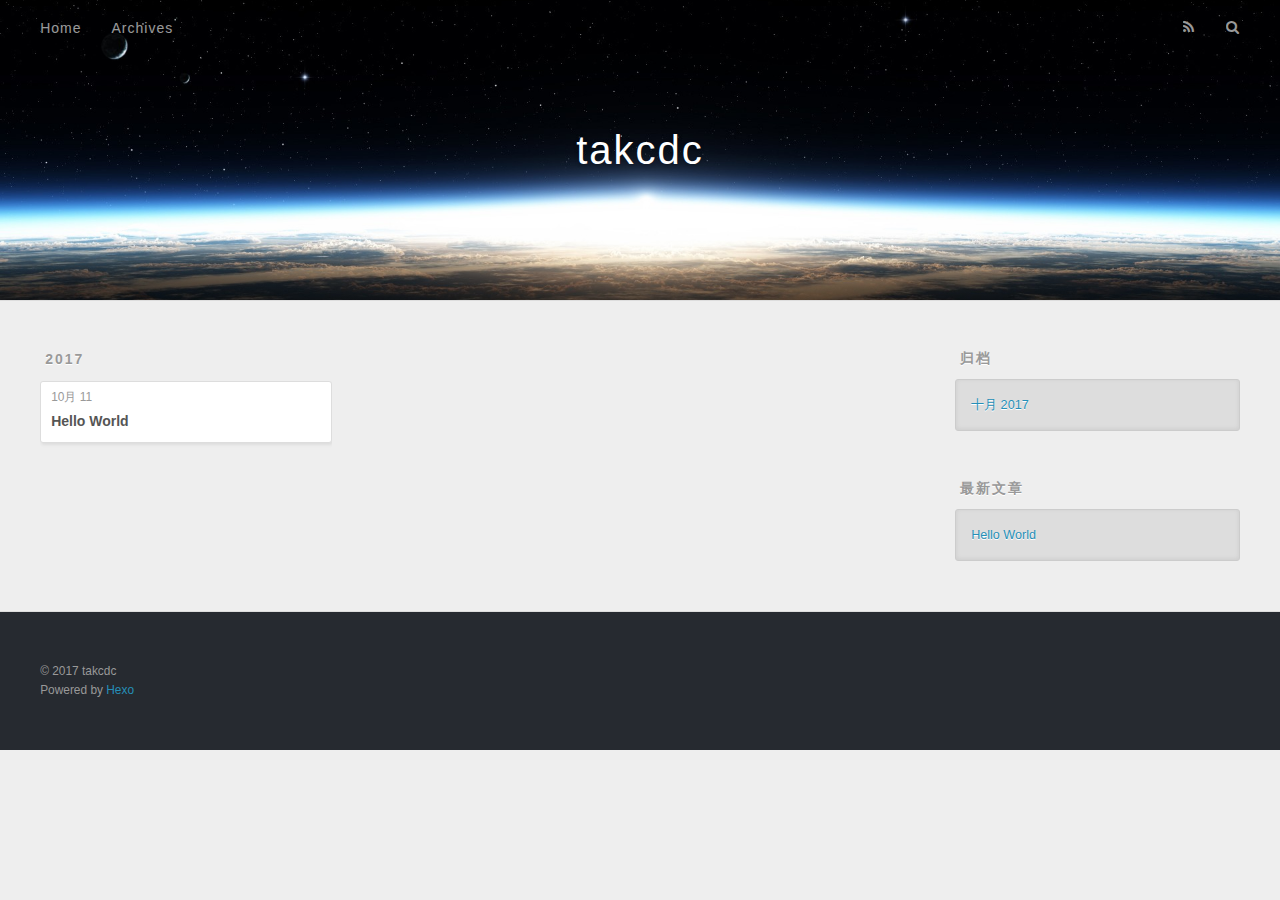
==== archives/index.html @ ab657610 "Site updated: 2017-10-11 18:05:16" ====
<!DOCTYPE html>
<html>
<head>
  <meta charset="utf-8">
  
  <title>归档 | takcdc</title>
  <meta name="viewport" content="width=device-width, initial-scale=1, maximum-scale=1">
  <meta name="description" content="takcdc&apos;s blog">
<meta property="og:type" content="website">
<meta property="og:title" content="takcdc">
<meta property="og:url" content="http://yoursite.com/archives/index.html">
<meta property="og:site_name" content="takcdc">
<meta property="og:description" content="takcdc&apos;s blog">
<meta property="og:locale" content="zh-CN">
<meta name="twitter:card" content="summary">
<meta name="twitter:title" content="takcdc">
<meta name="twitter:description" content="takcdc&apos;s blog">
  
    <link rel="alternate" href="/atom.xml" title="takcdc" type="application/atom+xml">
  
  
    <link rel="icon" href="/favicon.png">
  
  
    <link href="//fonts.googleapis.com/css?family=Source+Code+Pro" rel="stylesheet" type="text/css">
  
  <link rel="stylesheet" href="/css/style.css">
  

</head>

<body>
  <div id="container">
    <div id="wrap">
      <header id="header">
  <div id="banner"></div>
  <div id="header-outer" class="outer">
    <div id="header-title" class="inner">
      <h1 id="logo-wrap">
        <a href="/" id="logo">takcdc</a>
      </h1>
      
    </div>
    <div id="header-inner" class="inner">
      <nav id="main-nav">
        <a id="main-nav-toggle" class="nav-icon"></a>
        
          <a class="main-nav-link" href="/">Home</a>
        
          <a class="main-nav-link" href="/archives">Archives</a>
        
      </nav>
      <nav id="sub-nav">
        
          <a id="nav-rss-link" class="nav-icon" href="/atom.xml" title="RSS Feed"></a>
        
        <a id="nav-search-btn" class="nav-icon" title="搜索"></a>
      </nav>
      <div id="search-form-wrap">
        <form action="//google.com/search" method="get" accept-charset="UTF-8" class="search-form"><input type="search" name="q" class="search-form-input" placeholder="Search"><button type="submit" class="search-form-submit">&#xF002;</button><input type="hidden" name="sitesearch" value="http://yoursite.com"></form>
      </div>
    </div>
  </div>
</header>
      <div class="outer">
        <section id="main">
  
  
    
    
      
      
      <section class="archives-wrap">
        <div class="archive-year-wrap">
          <a href="/archives/2017" class="archive-year">2017</a>
        </div>
        <div class="archives">
    
    <article class="archive-article archive-type-post">
  <div class="archive-article-inner">
    <header class="archive-article-header">
      <a href="/2017/10/11/hello-world/" class="archive-article-date">
  <time datetime="2017-10-11T09:45:00.168Z" itemprop="datePublished">10月 11</time>
</a>
      
  
    <h1 itemprop="name">
      <a class="archive-article-title" href="/2017/10/11/hello-world/">Hello World</a>
    </h1>
  

    </header>
  </div>
</article>
  
  
    </div></section>
  

</section>
        
          <aside id="sidebar">
  
    

  
    

  
    
  
    
  <div class="widget-wrap">
    <h3 class="widget-title">归档</h3>
    <div class="widget">
      <ul class="archive-list"><li class="archive-list-item"><a class="archive-list-link" href="/archives/2017/10/">十月 2017</a></li></ul>
    </div>
  </div>


  
    
  <div class="widget-wrap">
    <h3 class="widget-title">最新文章</h3>
    <div class="widget">
      <ul>
        
          <li>
            <a href="/2017/10/11/hello-world/">Hello World</a>
          </li>
        
      </ul>
    </div>
  </div>

  
</aside>
        
      </div>
      <footer id="footer">
  
  <div class="outer">
    <div id="footer-info" class="inner">
      &copy; 2017 takcdc<br>
      Powered by <a href="http://hexo.io/" target="_blank">Hexo</a>
    </div>
  </div>
</footer>
    </div>
    <nav id="mobile-nav">
  
    <a href="/" class="mobile-nav-link">Home</a>
  
    <a href="/archives" class="mobile-nav-link">Archives</a>
  
</nav>
    

<script src="//ajax.googleapis.com/ajax/libs/jquery/2.0.3/jquery.min.js"></script>


  <link rel="stylesheet" href="/fancybox/jquery.fancybox.css">
  <script src="/fancybox/jquery.fancybox.pack.js"></script>


<script src="/js/script.js"></script>

  </div>
</body>
</html>
---- css/style.css ----
body {
  width: 100%;
}
body:before,
body:after {
  content: "";
  display: table;
}
body:after {
  clear: both;
}
html,
body,
div,
span,
applet,
object,
iframe,
h1,
h2,
h3,
h4,
h5,
h6,
p,
blockquote,
pre,
a,
abbr,
acronym,
address,
big,
cite,
code,
del,
dfn,
em,
img,
ins,
kbd,
q,
s,
samp,
small,
strike,
strong,
sub,
sup,
tt,
var,
dl,
dt,
dd,
ol,
ul,
li,
fieldset,
form,
label,
legend,
table,
caption,
tbody,
tfoot,
thead,
tr,
th,
td {
  margin: 0;
  padding: 0;
  border: 0;
  outline: 0;
  font-weight: inherit;
  font-style: inherit;
  font-family: inherit;
  font-size: 100%;
  vertical-align: baseline;
}
body {
  line-height: 1;
  color: #000;
  background: #fff;
}
ol,
ul {
  list-style: none;
}
table {
  border-collapse: separate;
  border-spacing: 0;
  vertical-align: middle;
}
caption,
th,
td {
  text-align: left;
  font-weight: normal;
  vertical-align: middle;
}
a img {
  border: none;
}
input,
button {
  margin: 0;
  padding: 0;
}
input::-moz-focus-inner,
button::-moz-focus-inner {
  border: 0;
  padding: 0;
}
@font-face {
  font-family: FontAwesome;
  font-style: normal;
  font-weight: normal;
  src: url("fonts/fontawesome-webfont.eot?v=#4.0.3");
  src: url("fonts/fontawesome-webfont.eot?#iefix&v=#4.0.3") format("embedded-opentype"), url("fonts/fontawesome-webfont.woff?v=#4.0.3") format("woff"), url("fonts/fontawesome-webfont.ttf?v=#4.0.3") format("truetype"), url("fonts/fontawesome-webfont.svg#fontawesomeregular?v=#4.0.3") format("svg");
}
html,
body,
#container {
  height: 100%;
}
body {
  background: #eee;
  font: 14px "Helvetica Neue", Helvetica, Arial, sans-serif;
  -webkit-text-size-adjust: 100%;
}
.outer {
  max-width: 1220px;
  margin: 0 auto;
  padding: 0 20px;
}
.outer:before,
.outer:after {
  content: "";
  display: table;
}
.outer:after {
  clear: both;
}
.inner {
  display: inline;
  float: left;
  width: 98.33333333333333%;
  margin: 0 0.833333333333333%;
}
.left,
.alignleft {
  float: left;
}
.right,
.alignright {
  float: right;
}
.clear {
  clear: both;
}
#container {
  position: relative;
}
.mobile-nav-on {
  overflow: hidden;
}
#wrap {
  height: 100%;
  width: 100%;
  position: absolute;
  top: 0;
  left: 0;
  -webkit-transition: 0.2s ease-out;
  -moz-transition: 0.2s ease-out;
  -ms-transition: 0.2s ease-out;
  transition: 0.2s ease-out;
  z-index: 1;
  background: #eee;
}
.mobile-nav-on #wrap {
  left: 280px;
}
@media screen and (min-width: 768px) {
  #main {
    display: inline;
    float: left;
    width: 73.33333333333333%;
    margin: 0 0.833333333333333%;
  }
}
.article-date,
.article-category-link,
.archive-year,
.widget-title {
  text-decoration: none;
  text-transform: uppercase;
  letter-spacing: 2px;
  color: #999;
  margin-bottom: 1em;
  margin-left: 5px;
  line-height: 1em;
  text-shadow: 0 1px #fff;
  font-weight: bold;
}
.article-inner,
.archive-article-inner {
  background: #fff;
  -webkit-box-shadow: 1px 2px 3px #ddd;
  box-shadow: 1px 2px 3px #ddd;
  border: 1px solid #ddd;
  border-radius: 3px;
}
.article-entry h1,
.widget h1 {
  font-size: 2em;
}
.article-entry h2,
.widget h2 {
  font-size: 1.5em;
}
.article-entry h3,
.widget h3 {
  font-size: 1.3em;
}
.article-entry h4,
.widget h4 {
  font-size: 1.2em;
}
.article-entry h5,
.widget h5 {
  font-size: 1em;
}
.article-entry h6,
.widget h6 {
  font-size: 1em;
  color: #999;
}
.article-entry hr,
.widget hr {
  border: 1px dashed #ddd;
}
.article-entry strong,
.widget strong {
  font-weight: bold;
}
.article-entry em,
.widget em,
.article-entry cite,
.widget cite {
  font-style: italic;
}
.article-entry sup,
.widget sup,
.article-entry sub,
.widget sub {
  font-size: 0.75em;
  line-height: 0;
  position: relative;
  vertical-align: baseline;
}
.article-entry sup,
.widget sup {
  top: -0.5em;
}
.article-entry sub,
.widget sub {
  bottom: -0.2em;
}
.article-entry small,
.widget small {
  font-size: 0.85em;
}
.article-entry acronym,
.widget acronym,
.article-entry abbr,
.widget abbr {
  border-bottom: 1px dotted;
}
.article-entry ul,
.widget ul,
.article-entry ol,
.widget ol,
.article-entry dl,
.widget dl {
  margin: 0 20px;
  line-height: 1.6em;
}
.article-entry ul ul,
.widget ul ul,
.article-entry ol ul,
.widget ol ul,
.article-entry ul ol,
.widget ul ol,
.article-entry ol ol,
.widget ol ol {
  margin-top: 0;
  margin-bottom: 0;
}
.article-entry ul,
.widget ul {
  list-style: disc;
}
.article-entry ol,
.widget ol {
  list-style: decimal;
}
.article-entry dt,
.widget dt {
  font-weight: bold;
}
#header {
  height: 300px;
  position: relative;
  border-bottom: 1px solid #ddd;
}
#header:before,
#header:after {
  content: "";
  position: absolute;
  left: 0;
  right: 0;
  height: 40px;
}
#header:before {
  top: 0;
  background: -webkit-linear-gradient(rgba(0,0,0,0.2), transparent);
  background: -moz-linear-gradient(rgba(0,0,0,0.2), transparent);
  background: -ms-linear-gradient(rgba(0,0,0,0.2), transparent);
  background: linear-gradient(rgba(0,0,0,0.2), transparent);
}
#header:after {
  bottom: 0;
  background: -webkit-linear-gradient(transparent, rgba(0,0,0,0.2));
  background: -moz-linear-gradient(transparent, rgba(0,0,0,0.2));
  background: -ms-linear-gradient(transparent, rgba(0,0,0,0.2));
  background: linear-gradient(transparent, rgba(0,0,0,0.2));
}
#header-outer {
  height: 100%;
  position: relative;
}
#header-inner {
  position: relative;
  overflow: hidden;
}
#banner {
  position: absolute;
  top: 0;
  left: 0;
  width: 100%;
  height: 100%;
  background: url("images/banner.jpg") center #000;
  -webkit-background-size: cover;
  -moz-background-size: cover;
  background-size: cover;
  z-index: -1;
}
#header-title {
  text-align: center;
  height: 40px;
  position: absolute;
  top: 50%;
  left: 0;
  margin-top: -20px;
}
#logo,
#subtitle {
  text-decoration: none;
  color: #fff;
  font-weight: 300;
  text-shadow: 0 1px 4px rgba(0,0,0,0.3);
}
#logo {
  font-size: 40px;
  line-height: 40px;
  letter-spacing: 2px;
}
#subtitle {
  font-size: 16px;
  line-height: 16px;
  letter-spacing: 1px;
}
#subtitle-wrap {
  margin-top: 16px;
}
#main-nav {
  float: left;
  margin-left: -15px;
}
.nav-icon,
.main-nav-link {
  float: left;
  color: #fff;
  opacity: 0.6;
  text-decoration: none;
  text-shadow: 0 1px rgba(0,0,0,0.2);
  -webkit-transition: opacity 0.2s;
  -moz-transition: opacity 0.2s;
  -ms-transition: opacity 0.2s;
  transition: opacity 0.2s;
  display: block;
  padding: 20px 15px;
}
.nav-icon:hover,
.main-nav-link:hover {
  opacity: 1;
}
.nav-icon {
  font-family: FontAwesome;
  text-align: center;
  font-size: 14px;
  width: 14px;
  height: 14px;
  padding: 20px 15px;
  position: relative;
  cursor: pointer;
}
.main-nav-link {
  font-weight: 300;
  letter-spacing: 1px;
}
@media screen and (max-width: 479px) {
  .main-nav-link {
    display: none;
  }
}
#main-nav-toggle {
  display: none;
}
#main-nav-toggle:before {
  content: "\f0c9";
}
@media screen and (max-width: 479px) {
  #main-nav-toggle {
    display: block;
  }
}
#sub-nav {
  float: right;
  margin-right: -15px;
}
#nav-rss-link:before {
  content: "\f09e";
}
#nav-search-btn:before {
  content: "\f002";
}
#search-form-wrap {
  position: absolute;
  top: 15px;
  width: 150px;
  height: 30px;
  right: -150px;
  opacity: 0;
  -webkit-transition: 0.2s ease-out;
  -moz-transition: 0.2s ease-out;
  -ms-transition: 0.2s ease-out;
  transition: 0.2s ease-out;
}
#search-form-wrap.on {
  opacity: 1;
  right: 0;
}
@media screen and (max-width: 479px) {
  #search-form-wrap {
    width: 100%;
    right: -100%;
  }
}
.search-form {
  position: absolute;
  top: 0;
  left: 0;
  right: 0;
  background: #fff;
  padding: 5px 15px;
  border-radius: 15px;
  -webkit-box-shadow: 0 0 10px rgba(0,0,0,0.3);
  box-shadow: 0 0 10px rgba(0,0,0,0.3);
}
.search-form-input {
  border: none;
  background: none;
  color: #555;
  width: 100%;
  font: 13px "Helvetica Neue", Helvetica, Arial, sans-serif;
  outline: none;
}
.search-form-input::-webkit-search-results-decoration,
.search-form-input::-webkit-search-cancel-button {
  -webkit-appearance: none;
}
.search-form-submit {
  position: absolute;
  top: 50%;
  right: 10px;
  margin-top: -7px;
  font: 13px FontAwesome;
  border: none;
  background: none;
  color: #bbb;
  cursor: pointer;
}
.search-form-submit:hover,
.search-form-submit:focus {
  color: #777;
}
.article {
  margin: 50px 0;
}
.article-inner {
  overflow: hidden;
}
.article-meta:before,
.article-meta:after {
  content: "";
  display: table;
}
.article-meta:after {
  clear: both;
}
.article-date {
  float: left;
}
.article-category {
  float: left;
  line-height: 1em;
  color: #ccc;
  text-shadow: 0 1px #fff;
  margin-left: 8px;
}
.article-category:before {
  content: "\2022";
}
.article-category-link {
  margin: 0 12px 1em;
}
.article-header {
  padding: 20px 20px 0;
}
.article-title {
  text-decoration: none;
  font-size: 2em;
  font-weight: bold;
  color: #555;
  line-height: 1.1em;
  -webkit-transition: color 0.2s;
  -moz-transition: color 0.2s;
  -ms-transition: color 0.2s;
  transition: color 0.2s;
}
a.article-title:hover {
  color: #258fb8;
}
.article-entry {
  color: #555;
  padding: 0 20px;
}
.article-entry:before,
.article-entry:after {
  content: "";
  display: table;
}
.article-entry:after {
  clear: both;
}
.article-entry p,
.article-entry table {
  line-height: 1.6em;
  margin: 1.6em 0;
}
.article-entry h1,
.article-entry h2,
.article-entry h3,
.article-entry h4,
.article-entry h5,
.article-entry h6 {
  font-weight: bold;
}
.article-entry h1,
.article-entry h2,
.article-entry h3,
.article-entry h4,
.article-entry h5,
.article-entry h6 {
  line-height: 1.1em;
  margin: 1.1em 0;
}
.article-entry a {
  color: #258fb8;
  text-decoration: none;
}
.article-entry a:hover {
  text-decoration: underline;
}
.article-entry ul,
.article-entry ol,
.article-entry dl {
  margin-top: 1.6em;
  margin-bottom: 1.6em;
}
.article-entry img,
.article-entry video {
  max-width: 100%;
  height: auto;
  display: block;
  margin: auto;
}
.article-entry iframe {
  border: none;
}
.article-entry table {
  width: 100%;
  border-collapse: collapse;
  border-spacing: 0;
}
.article-entry th {
  font-weight: bold;
  border-bottom: 3px solid #ddd;
  padding-bottom: 0.5em;
}
.article-entry td {
  border-bottom: 1px solid #ddd;
  padding: 10px 0;
}
.article-entry blockquote {
  font-family: Georgia, "Times New Roman", serif;
  font-size: 1.4em;
  margin: 1.6em 20px;
  text-align: center;
}
.article-entry blockquote footer {
  font-size: 14px;
  margin: 1.6em 0;
  font-family: "Helvetica Neue", Helvetica, Arial, sans-serif;
}
.article-entry blockquote footer cite:before {
  content: "—";
  padding: 0 0.5em;
}
.article-entry .pullquote {
  text-align: left;
  width: 45%;
  margin: 0;
}
.article-entry .pullquote.left {
  margin-left: 0.5em;
  margin-right: 1em;
}
.article-entry .pullquote.right {
  margin-right: 0.5em;
  margin-left: 1em;
}
.article-entry .caption {
  color: #999;
  display: block;
  font-size: 0.9em;
  margin-top: 0.5em;
  position: relative;
  text-align: center;
}
.article-entry .video-container {
  position: relative;
  padding-top: 56.25%;
  height: 0;
  overflow: hidden;
}
.article-entry .video-container iframe,
.article-entry .video-container object,
.article-entry .video-container embed {
  position: absolute;
  top: 0;
  left: 0;
  width: 100%;
  height: 100%;
  margin-top: 0;
}
.article-more-link a {
  display: inline-block;
  line-height: 1em;
  padding: 6px 15px;
  border-radius: 15px;
  background: #eee;
  color: #999;
  text-shadow: 0 1px #fff;
  text-decoration: none;
}
.article-more-link a:hover {
  background: #258fb8;
  color: #fff;
  text-decoration: none;
  text-shadow: 0 1px #1e7293;
}
.article-footer {
  font-size: 0.85em;
  line-height: 1.6em;
  border-top: 1px solid #ddd;
  padding-top: 1.6em;
  margin: 0 20px 20px;
}
.article-footer:before,
.article-footer:after {
  content: "";
  display: table;
}
.article-footer:after {
  clear: both;
}
.article-footer a {
  color: #999;
  text-decoration: none;
}
.article-footer a:hover {
  color: #555;
}
.article-tag-list-item {
  float: left;
  margin-right: 10px;
}
.article-tag-list-link:before {
  content: "#";
}
.article-comment-link {
  float: right;
}
.article-comment-link:before {
  content: "\f075";
  font-family: FontAwesome;
  padding-right: 8px;
}
.article-share-link {
  cursor: pointer;
  float: right;
  margin-left: 20px;
}
.article-share-link:before {
  content: "\f064";
  font-family: FontAwesome;
  padding-right: 6px;
}
#article-nav {
  position: relative;
}
#article-nav:before,
#article-nav:after {
  content: "";
  display: table;
}
#article-nav:after {
  clear: both;
}
@media screen and (min-width: 768px) {
  #article-nav {
    margin: 50px 0;
  }
  #article-nav:before {
    width: 8px;
    height: 8px;
    position: absolute;
    top: 50%;
    left: 50%;
    margin-top: -4px;
    margin-left: -4px;
    content: "";
    border-radius: 50%;
    background: #ddd;
    -webkit-box-shadow: 0 1px 2px #fff;
    box-shadow: 0 1px 2px #fff;
  }
}
.article-nav-link-wrap {
  text-decoration: none;
  text-shadow: 0 1px #fff;
  color: #999;
  -webkit-box-sizing: border-box;
  -moz-box-sizing: border-box;
  box-sizing: border-box;
  margin-top: 50px;
  text-align: center;
  display: block;
}
.article-nav-link-wrap:hover {
  color: #555;
}
@media screen and (min-width: 768px) {
  .article-nav-link-wrap {
    width: 50%;
    margin-top: 0;
  }
}
@media screen and (min-width: 768px) {
  #article-nav-newer {
    float: left;
    text-align: right;
    padding-right: 20px;
  }
}
@media screen and (min-width: 768px) {
  #article-nav-older {
    float: right;
    text-align: left;
    padding-left: 20px;
  }
}
.article-nav-caption {
  text-transform: uppercase;
  letter-spacing: 2px;
  color: #ddd;
  line-height: 1em;
  font-weight: bold;
}
#article-nav-newer .article-nav-caption {
  margin-right: -2px;
}
.article-nav-title {
  font-size: 0.85em;
  line-height: 1.6em;
  margin-top: 0.5em;
}
.article-share-box {
  position: absolute;
  display: none;
  background: #fff;
  -webkit-box-shadow: 1px 2px 10px rgba(0,0,0,0.2);
  box-shadow: 1px 2px 10px rgba(0,0,0,0.2);
  border-radius: 3px;
  margin-left: -145px;
  overflow: hidden;
  z-index: 1;
}
.article-share-box.on {
  display: block;
}
.article-share-input {
  width: 100%;
  background: none;
  -webkit-box-sizing: border-box;
  -moz-box-sizing: border-box;
  box-sizing: border-box;
  font: 14px "Helvetica Neue", Helvetica, Arial, sans-serif;
  padding: 0 15px;
  color: #555;
  outline: none;
  border: 1px solid #ddd;
  border-radius: 3px 3px 0 0;
  height: 36px;
  line-height: 36px;
}
.article-share-links {
  background: #eee;
}
.article-share-links:before,
.article-share-links:after {
  content: "";
  display: table;
}
.article-share-links:after {
  clear: both;
}
.article-share-twitter,
.article-share-facebook,
.article-share-pinterest,
.article-share-google {
  width: 50px;
  height: 36px;
  display: block;
  float: left;
  position: relative;
  color: #999;
  text-shadow: 0 1px #fff;
}
.article-share-twitter:before,
.article-share-facebook:before,
.article-share-pinterest:before,
.article-share-google:before {
  font-size: 20px;
  font-family: FontAwesome;
  width: 20px;
  height: 20px;
  position: absolute;
  top: 50%;
  left: 50%;
  margin-top: -10px;
  margin-left: -10px;
  text-align: center;
}
.article-share-twitter:hover,
.article-share-facebook:hover,
.article-share-pinterest:hover,
.article-share-google:hover {
  color: #fff;
}
.article-share-twitter:before {
  content: "\f099";
}
.article-share-twitter:hover {
  background: #00aced;
  text-shadow: 0 1px #008abe;
}
.article-share-facebook:before {
  content: "\f09a";
}
.article-share-facebook:hover {
  background: #3b5998;
  text-shadow: 0 1px #2f477a;
}
.article-share-pinterest:before {
  content: "\f0d2";
}
.article-share-pinterest:hover {
  background: #cb2027;
  text-shadow: 0 1px #a21a1f;
}
.article-share-google:before {
  content: "\f0d5";
}
.article-share-google:hover {
  background: #dd4b39;
  text-shadow: 0 1px #be3221;
}
.article-gallery {
  background: #000;
  position: relative;
}
.article-gallery-photos {
  position: relative;
  overflow: hidden;
}
.article-gallery-img {
  display: none;
  max-width: 100%;
}
.article-gallery-img:first-child {
  display: block;
}
.article-gallery-img.loaded {
  position: absolute;
  display: block;
}
.article-gallery-img img {
  display: block;
  max-width: 100%;
  margin: 0 auto;
}
#comments {
  background: #fff;
  -webkit-box-shadow: 1px 2px 3px #ddd;
  box-shadow: 1px 2px 3px #ddd;
  padding: 20px;
  border: 1px solid #ddd;
  border-radius: 3px;
  margin: 50px 0;
}
#comments a {
  color: #258fb8;
}
.archives-wrap {
  margin: 50px 0;
}
.archives:before,
.archives:after {
  content: "";
  display: table;
}
.archives:after {
  clear: both;
}
.archive-year-wrap {
  margin-bottom: 1em;
}
.archives {
  -webkit-column-gap: 10px;
  -moz-column-gap: 10px;
  column-gap: 10px;
}
@media screen and (min-width: 480px) and (max-width: 767px) {
  .archives {
    -webkit-column-count: 2;
    -moz-column-count: 2;
    column-count: 2;
  }
}
@media screen and (min-width: 768px) {
  .archives {
    -webkit-column-count: 3;
    -moz-column-count: 3;
    column-count: 3;
  }
}
.archive-article {
  -webkit-column-break-inside: avoid;
  page-break-inside: avoid;
  overflow: hidden;
  break-inside: avoid-column;
}
.archive-article-inner {
  padding: 10px;
  margin-bottom: 15px;
}
.archive-article-title {
  text-decoration: none;
  font-weight: bold;
  color: #555;
  -webkit-transition: color 0.2s;
  -moz-transition: color 0.2s;
  -ms-transition: color 0.2s;
  transition: color 0.2s;
  line-height: 1.6em;
}
.archive-article-title:hover {
  color: #258fb8;
}
.archive-article-footer {
  margin-top: 1em;
}
.archive-article-date {
  color: #999;
  text-decoration: none;
  font-size: 0.85em;
  line-height: 1em;
  margin-bottom: 0.5em;
  display: block;
}
#page-nav {
  margin: 50px auto;
  background: #fff;
  -webkit-box-shadow: 1px 2px 3px #ddd;
  box-shadow: 1px 2px 3px #ddd;
  border: 1px solid #ddd;
  border-radius: 3px;
  text-align: center;
  color: #999;
  overflow: hidden;
}
#page-nav:before,
#page-nav:after {
  content: "";
  display: table;
}
#page-nav:after {
  clear: both;
}
#page-nav a,
#page-nav span {
  padding: 10px 20px;
  line-height: 1;
  height: 2ex;
}
#page-nav a {
  color: #999;
  text-decoration: none;
}
#page-nav a:hover {
  background: #999;
  color: #fff;
}
#page-nav .prev {
  float: left;
}
#page-nav .next {
  float: right;
}
#page-nav .page-number {
  display: inline-block;
}
@media screen and (max-width: 479px) {
  #page-nav .page-number {
    display: none;
  }
}
#page-nav .current {
  color: #555;
  font-weight: bold;
}
#page-nav .space {
  color: #ddd;
}
#footer {
  background: #262a30;
  padding: 50px 0;
  border-top: 1px solid #ddd;
  color: #999;
}
#footer a {
  color: #258fb8;
  text-decoration: none;
}
#footer a:hover {
  text-decoration: underline;
}
#footer-info {
  line-height: 1.6em;
  font-size: 0.85em;
}
.article-entry pre,
.article-entry .highlight {
  background: #2d2d2d;
  margin: 0 -20px;
  padding: 15px 20px;
  border-style: solid;
  border-color: #ddd;
  border-width: 1px 0;
  overflow: auto;
  color: #ccc;
  line-height: 22.400000000000002px;
}
.article-entry .highlight .gutter pre,
.article-entry .gist .gist-file .gist-data .line-numbers {
  color: #666;
  font-size: 0.85em;
}
.article-entry pre,
.article-entry code {
  font-family: "Source Code Pro", Consolas, Monaco, Menlo, Consolas, monospace;
}
.article-entry code {
  background: #eee;
  text-shadow: 0 1px #fff;
  padding: 0 0.3em;
}
.article-entry pre code {
  background: none;
  text-shadow: none;
  padding: 0;
}
.article-entry .highlight pre {
  border: none;
  margin: 0;
  padding: 0;
}
.article-entry .highlight table {
  margin: 0;
  width: auto;
}
.article-entry .highlight td {
  border: none;
  padding: 0;
}
.article-entry .highlight figcaption {
  font-size: 0.85em;
  color: #999;
  line-height: 1em;
  margin-bottom: 1em;
}
.article-entry .highlight figcaption:before,
.article-entry .highlight figcaption:after {
  content: "";
  display: table;
}
.article-entry .highlight figcaption:after {
  clear: both;
}
.article-entry .highlight figcaption a {
  float: right;
}
.article-entry .highlight .gutter pre {
  text-align: right;
  padding-right: 20px;
}
.article-entry .highlight .line {
  height: 22.400000000000002px;
}
.article-entry .highlight .line.marked {
  background: #515151;
}
.article-entry .gist {
  margin: 0 -20px;
  border-style: solid;
  border-color: #ddd;
  border-width: 1px 0;
  background: #2d2d2d;
  padding: 15px 20px 15px 0;
}
.article-entry .gist .gist-file {
  border: none;
  font-family: "Source Code Pro", Consolas, Monaco, Menlo, Consolas, monospace;
  margin: 0;
}
.article-entry .gist .gist-file .gist-data {
  background: none;
  border: none;
}
.article-entry .gist .gist-file .gist-data .line-numbers {
  background: none;
  border: none;
  padding: 0 20px 0 0;
}
.article-entry .gist .gist-file .gist-data .line-data {
  padding: 0 !important;
}
.article-entry .gist .gist-file .highlight {
  margin: 0;
  padding: 0;
  border: none;
}
.article-entry .gist .gist-file .gist-meta {
  background: #2d2d2d;
  color: #999;
  font: 0.85em "Helvetica Neue", Helvetica, Arial, sans-serif;
  text-shadow: 0 0;
  padding: 0;
  margin-top: 1em;
  margin-left: 20px;
}
.article-entry .gist .gist-file .gist-meta a {
  color: #258fb8;
  font-weight: normal;
}
.article-entry .gist .gist-file .gist-meta a:hover {
  text-decoration: underline;
}
pre .comment,
pre .title {
  color: #999;
}
pre .variable,
pre .attribute,
pre .tag,
pre .regexp,
pre .ruby .constant,
pre .xml .tag .title,
pre .xml .pi,
pre .xml .doctype,
pre .html .doctype,
pre .css .id,
pre .css .class,
pre .css .pseudo {
  color: #f2777a;
}
pre .number,
pre .preprocessor,
pre .built_in,
pre .literal,
pre .params,
pre .constant {
  color: #f99157;
}
pre .class,
pre .ruby .class .title,
pre .css .rules .attribute {
  color: #9c9;
}
pre .string,
pre .value,
pre .inheritance,
pre .header,
pre .ruby .symbol,
pre .xml .cdata {
  color: #9c9;
}
pre .css .hexcolor {
  color: #6cc;
}
pre .function,
pre .python .decorator,
pre .python .title,
pre .ruby .function .title,
pre .ruby .title .keyword,
pre .perl .sub,
pre .javascript .title,
pre .coffeescript .title {
  color: #69c;
}
pre .keyword,
pre .javascript .function {
  color: #c9c;
}
@media screen and (max-width: 479px) {
  #mobile-nav {
    position: absolute;
    top: 0;
    left: 0;
    width: 280px;
    height: 100%;
    background: #191919;
    border-right: 1px solid #fff;
  }
}
@media screen and (max-width: 479px) {
  .mobile-nav-link {
    display: block;
    color: #999;
    text-decoration: none;
    padding: 15px 20px;
    font-weight: bold;
  }
  .mobile-nav-link:hover {
    color: #fff;
  }
}
@media screen and (min-width: 768px) {
  #sidebar {
    display: inline;
    float: left;
    width: 23.333333333333332%;
    margin: 0 0.833333333333333%;
  }
}
.widget-wrap {
  margin: 50px 0;
}
.widget {
  color: #777;
  text-shadow: 0 1px #fff;
  background: #ddd;
  -webkit-box-shadow: 0 -1px 4px #ccc inset;
  box-shadow: 0 -1px 4px #ccc inset;
  border: 1px solid #ccc;
  padding: 15px;
  border-radius: 3px;
}
.widget a {
  color: #258fb8;
  text-decoration: none;
}
.widget a:hover {
  text-decoration: underline;
}
.widget ul ul,
.widget ol ul,
.widget dl ul,
.widget ul ol,
.widget ol ol,
.widget dl ol,
.widget ul dl,
.widget ol dl,
.widget dl dl {
  margin-left: 15px;
  list-style: disc;
}
.widget {
  line-height: 1.6em;
  word-wrap: break-word;
  font-size: 0.9em;
}
.widget ul,
.widget ol {
  list-style: none;
  margin: 0;
}
.widget ul ul,
.widget ol ul,
.widget ul ol,
.widget ol ol {
  margin: 0 20px;
}
.widget ul ul,
.widget ol ul {
  list-style: disc;
}
.widget ul ol,
.widget ol ol {
  list-style: decimal;
}
.category-list-count,
.tag-list-count,
.archive-list-count {
  padding-left: 5px;
  color: #999;
  font-size: 0.85em;
}
.category-list-count:before,
.tag-list-count:before,
.archive-list-count:before {
  content: "(";
}
.category-list-count:after,
.tag-list-count:after,
.archive-list-count:after {
  content: ")";
}
.tagcloud a {
  margin-right: 5px;
  display: inline-block;
}
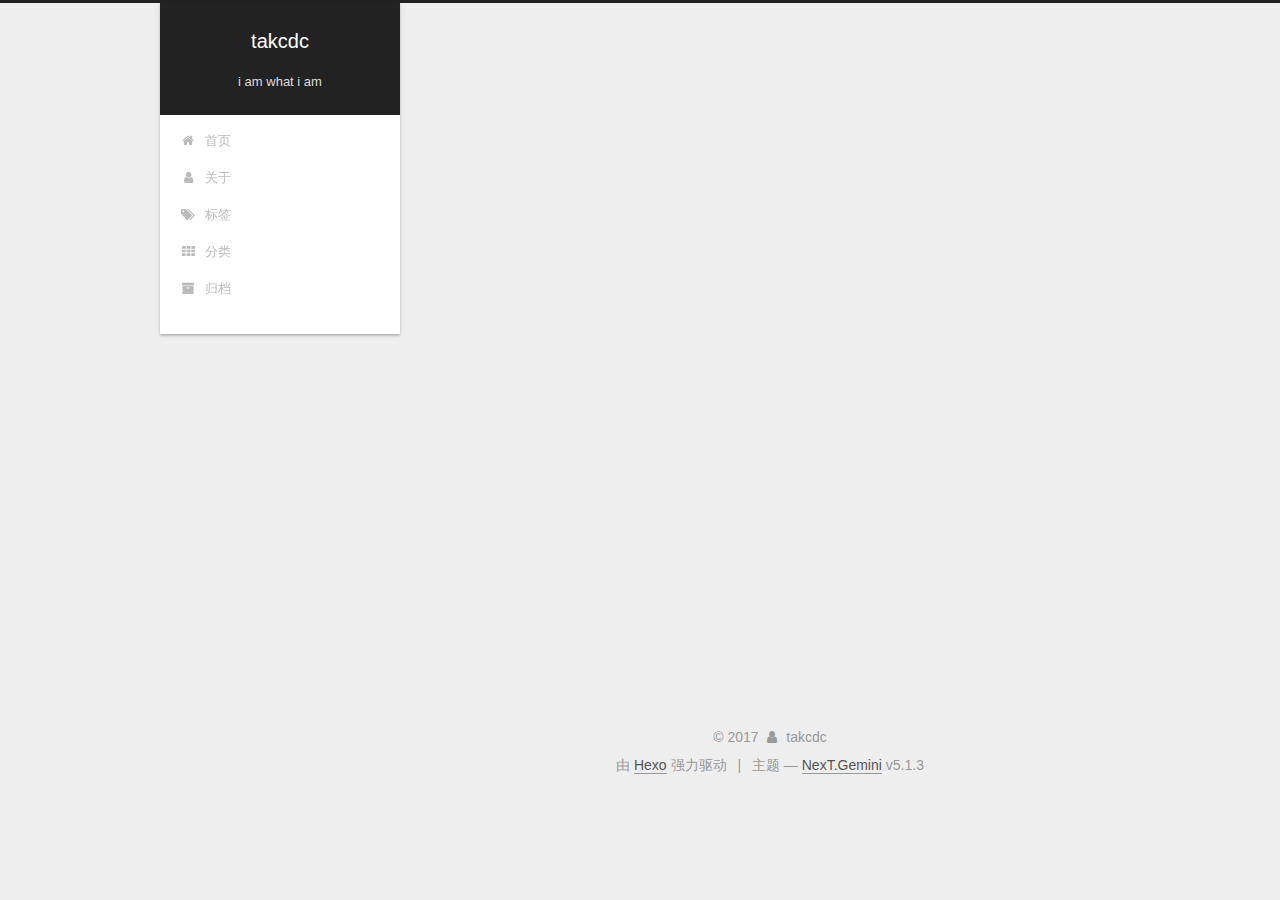
==== commit c7049f02: "Site updated: 2017-10-13 16:35:35" ====
--- a/archives/index.html
+++ b/archives/index.html
@@ -1,170 +1,591 @@
 <!DOCTYPE html>
-<html>
+
+
+
+  
+
+
+<html class="theme-next gemini use-motion" lang="zh-Hans">
 <head>
-  <meta charset="utf-8">
-  
-  <title>归档 | takcdc</title>
-  <meta name="viewport" content="width=device-width, initial-scale=1, maximum-scale=1">
-  <meta name="description" content="takcdc&apos;s blog">
+  <meta charset="UTF-8"/>
+<meta http-equiv="X-UA-Compatible" content="IE=edge" />
+<meta name="viewport" content="width=device-width, initial-scale=1, maximum-scale=1"/>
+<meta name="theme-color" content="#222">
+
+
+
+
+
+
+
+
+
+<meta http-equiv="Cache-Control" content="no-transform" />
+<meta http-equiv="Cache-Control" content="no-siteapp" />
+
+
+
+
+
+
+
+
+
+
+
+
+
+
+
+
+  
+  
+  <link href="/lib/fancybox/source/jquery.fancybox.css?v=2.1.5" rel="stylesheet" type="text/css" />
+
+
+
+
+
+
+
+<link href="/lib/font-awesome/css/font-awesome.min.css?v=4.6.2" rel="stylesheet" type="text/css" />
+
+<link href="/css/main.css?v=5.1.3" rel="stylesheet" type="text/css" />
+
+
+  <link rel="apple-touch-icon" sizes="180x180" href="/images/apple-touch-icon-next.png?v=5.1.3">
+
+
+  <link rel="icon" type="image/png" sizes="32x32" href="/images/favicon-32x32-next.png?v=5.1.3">
+
+
+  <link rel="icon" type="image/png" sizes="16x16" href="/images/favicon-16x16-next.png?v=5.1.3">
+
+
+  <link rel="mask-icon" href="/images/logo.svg?v=5.1.3" color="#222">
+
+
+
+
+
+  <meta name="keywords" content="Hexo, NexT" />
+
+
+
+
+
+
+
+
+
+
+<meta name="description" content="takcdc&apos;s blog">
 <meta property="og:type" content="website">
 <meta property="og:title" content="takcdc">
-<meta property="og:url" content="http://yoursite.com/archives/index.html">
+<meta property="og:url" content="https://takcdc.github.io/archives/index.html">
 <meta property="og:site_name" content="takcdc">
 <meta property="og:description" content="takcdc&apos;s blog">
-<meta property="og:locale" content="zh-CN">
+<meta property="og:locale" content="zh-Hans">
 <meta name="twitter:card" content="summary">
 <meta name="twitter:title" content="takcdc">
 <meta name="twitter:description" content="takcdc&apos;s blog">
-  
-    <link rel="alternate" href="/atom.xml" title="takcdc" type="application/atom+xml">
-  
-  
-    <link rel="icon" href="/favicon.png">
-  
-  
-    <link href="//fonts.googleapis.com/css?family=Source+Code+Pro" rel="stylesheet" type="text/css">
-  
-  <link rel="stylesheet" href="/css/style.css">
-  
+
+
+
+<script type="text/javascript" id="hexo.configurations">
+  var NexT = window.NexT || {};
+  var CONFIG = {
+    root: '/',
+    scheme: 'Gemini',
+    version: '5.1.3',
+    sidebar: {"position":"left","display":"post","offset":12,"b2t":false,"scrollpercent":false,"onmobile":false},
+    fancybox: true,
+    tabs: true,
+    motion: {"enable":true,"async":false,"transition":{"post_block":"fadeIn","post_header":"slideDownIn","post_body":"slideDownIn","coll_header":"slideLeftIn","sidebar":"slideUpIn"}},
+    duoshuo: {
+      userId: '0',
+      author: '博主'
+    },
+    algolia: {
+      applicationID: '',
+      apiKey: '',
+      indexName: '',
+      hits: {"per_page":10},
+      labels: {"input_placeholder":"Search for Posts","hits_empty":"We didn't find any results for the search: ${query}","hits_stats":"${hits} results found in ${time} ms"}
+    }
+  };
+</script>
+
+
+
+  <link rel="canonical" href="https://takcdc.github.io/archives/"/>
+
+
+
+
+
+  <title>归档 | takcdc</title>
+  
+
+
+
+
+
+
+
 
 </head>
 
-<body>
-  <div id="container">
-    <div id="wrap">
-      <header id="header">
-  <div id="banner"></div>
-  <div id="header-outer" class="outer">
-    <div id="header-title" class="inner">
-      <h1 id="logo-wrap">
-        <a href="/" id="logo">takcdc</a>
-      </h1>
-      
+<body itemscope itemtype="http://schema.org/WebPage" lang="zh-Hans">
+
+  
+  
+    
+  
+
+  <div class="container sidebar-position-left page-archive">
+    <div class="headband"></div>
+
+    <header id="header" class="header" itemscope itemtype="http://schema.org/WPHeader">
+      <div class="header-inner"><div class="site-brand-wrapper">
+  <div class="site-meta ">
+    
+
+    <div class="custom-logo-site-title">
+      <a href="/"  class="brand" rel="start">
+        <span class="logo-line-before"><i></i></span>
+        <span class="site-title">takcdc</span>
+        <span class="logo-line-after"><i></i></span>
+      </a>
     </div>
-    <div id="header-inner" class="inner">
-      <nav id="main-nav">
-        <a id="main-nav-toggle" class="nav-icon"></a>
-        
-          <a class="main-nav-link" href="/">Home</a>
-        
-          <a class="main-nav-link" href="/archives">Archives</a>
-        
-      </nav>
-      <nav id="sub-nav">
-        
-          <a id="nav-rss-link" class="nav-icon" href="/atom.xml" title="RSS Feed"></a>
-        
-        <a id="nav-search-btn" class="nav-icon" title="搜索"></a>
-      </nav>
-      <div id="search-form-wrap">
-        <form action="//google.com/search" method="get" accept-charset="UTF-8" class="search-form"><input type="search" name="q" class="search-form-input" placeholder="Search"><button type="submit" class="search-form-submit">&#xF002;</button><input type="hidden" name="sitesearch" value="http://yoursite.com"></form>
+      
+        <p class="site-subtitle">i am what i am</p>
+      
+  </div>
+
+  <div class="site-nav-toggle">
+    <button>
+      <span class="btn-bar"></span>
+      <span class="btn-bar"></span>
+      <span class="btn-bar"></span>
+    </button>
+  </div>
+</div>
+
+<nav class="site-nav">
+  
+
+  
+    <ul id="menu" class="menu">
+      
+        
+        <li class="menu-item menu-item-home">
+          <a href="/" rel="section">
+            
+              <i class="menu-item-icon fa fa-fw fa-home"></i> <br />
+            
+            首页
+          </a>
+        </li>
+      
+        
+        <li class="menu-item menu-item-about">
+          <a href="/about/" rel="section">
+            
+              <i class="menu-item-icon fa fa-fw fa-user"></i> <br />
+            
+            关于
+          </a>
+        </li>
+      
+        
+        <li class="menu-item menu-item-tags">
+          <a href="/tags/" rel="section">
+            
+              <i class="menu-item-icon fa fa-fw fa-tags"></i> <br />
+            
+            标签
+          </a>
+        </li>
+      
+        
+        <li class="menu-item menu-item-categories">
+          <a href="/categories/" rel="section">
+            
+              <i class="menu-item-icon fa fa-fw fa-th"></i> <br />
+            
+            分类
+          </a>
+        </li>
+      
+        
+        <li class="menu-item menu-item-archives">
+          <a href="/archives/" rel="section">
+            
+              <i class="menu-item-icon fa fa-fw fa-archive"></i> <br />
+            
+            归档
+          </a>
+        </li>
+      
+
+      
+    </ul>
+  
+
+  
+</nav>
+
+
+
+ </div>
+    </header>
+
+    <main id="main" class="main">
+      <div class="main-inner">
+        <div class="content-wrap">
+          <div id="content" class="content">
+            
+
+  
+  
+  
+  <div class="post-block archive">
+    <div id="posts" class="posts-collapse">
+      <span class="archive-move-on"></span>
+
+      <span class="archive-page-counter">
+        
+        
+        
+          
+        
+        嗯..! 目前共计 1 篇日志。 继续努力。
+      </span>
+
+      
+
+        
+        
+        
+
+        
+          
+          <div class="collection-title">
+            <h1 class="archive-year" id="archive-year-2017">2017</h1>
+          </div>
+        
+        
+
+        
+
+  <article class="post post-type-normal" itemscope itemtype="http://schema.org/Article">
+    <header class="post-header">
+
+      <h2 class="post-title">
+        
+            <a class="post-title-link" href="/2017/10/11/hello-world/" itemprop="url">
+              
+                <span itemprop="name">Hello World</span>
+              
+            </a>
+        
+      </h2>
+
+      <div class="post-meta">
+        <time class="post-time" itemprop="dateCreated"
+              datetime="2017-10-11T17:45:00+08:00"
+              content="2017-10-11" >
+          10-11
+        </time>
       </div>
+
+    </header>
+  </article>
+
+
+
+      
+
     </div>
   </div>
-</header>
-      <div class="outer">
-        <section id="main">
-  
-  
-    
-    
-      
-      
-      <section class="archives-wrap">
-        <div class="archive-year-wrap">
-          <a href="/archives/2017" class="archive-year">2017</a>
+  
+  
+  
+
+  
+
+
+
+          </div>
+          
+
+
+          
+
         </div>
-        <div class="archives">
-    
-    <article class="archive-article archive-type-post">
-  <div class="archive-article-inner">
-    <header class="archive-article-header">
-      <a href="/2017/10/11/hello-world/" class="archive-article-date">
-  <time datetime="2017-10-11T09:45:00.168Z" itemprop="datePublished">10月 11</time>
-</a>
-      
-  
-    <h1 itemprop="name">
-      <a class="archive-article-title" href="/2017/10/11/hello-world/">Hello World</a>
-    </h1>
-  
-
-    </header>
-  </div>
-</article>
-  
-  
-    </div></section>
-  
-
-</section>
-        
-          <aside id="sidebar">
-  
-    
-
-  
-    
-
-  
-    
-  
-    
-  <div class="widget-wrap">
-    <h3 class="widget-title">归档</h3>
-    <div class="widget">
-      <ul class="archive-list"><li class="archive-list-item"><a class="archive-list-link" href="/archives/2017/10/">十月 2017</a></li></ul>
+        
+          
+  
+  <div class="sidebar-toggle">
+    <div class="sidebar-toggle-line-wrap">
+      <span class="sidebar-toggle-line sidebar-toggle-line-first"></span>
+      <span class="sidebar-toggle-line sidebar-toggle-line-middle"></span>
+      <span class="sidebar-toggle-line sidebar-toggle-line-last"></span>
     </div>
   </div>
 
-
-  
+  <aside id="sidebar" class="sidebar">
     
-  <div class="widget-wrap">
-    <h3 class="widget-title">最新文章</h3>
-    <div class="widget">
-      <ul>
-        
-          <li>
-            <a href="/2017/10/11/hello-world/">Hello World</a>
-          </li>
-        
-      </ul>
+    <div class="sidebar-inner">
+
+      
+
+      
+
+      <section class="site-overview-wrap sidebar-panel sidebar-panel-active">
+        <div class="site-overview">
+          <div class="site-author motion-element" itemprop="author" itemscope itemtype="http://schema.org/Person">
+            
+              <p class="site-author-name" itemprop="name">takcdc</p>
+              <p class="site-description motion-element" itemprop="description">takcdc's blog</p>
+          </div>
+
+          <nav class="site-state motion-element">
+
+            
+              <div class="site-state-item site-state-posts">
+              
+                <a href="/archives/">
+              
+                  <span class="site-state-item-count">1</span>
+                  <span class="site-state-item-name">日志</span>
+                </a>
+              </div>
+            
+
+            
+
+            
+
+          </nav>
+
+          
+
+          <div class="links-of-author motion-element">
+            
+          </div>
+
+          
+          
+
+          
+          
+
+          
+
+        </div>
+      </section>
+
+      
+
+      
+
     </div>
+  </aside>
+
+
+        
+      </div>
+    </main>
+
+    <footer id="footer" class="footer">
+      <div class="footer-inner">
+        <div class="copyright">&copy; <span itemprop="copyrightYear">2017</span>
+  <span class="with-love">
+    <i class="fa fa-user"></i>
+  </span>
+  <span class="author" itemprop="copyrightHolder">takcdc</span>
+
+  
+</div>
+
+
+  <div class="powered-by">由 <a class="theme-link" target="_blank" href="https://hexo.io">Hexo</a> 强力驱动</div>
+
+
+
+  <span class="post-meta-divider">|</span>
+
+
+
+  <div class="theme-info">主题 &mdash; <a class="theme-link" target="_blank" href="https://github.com/iissnan/hexo-theme-next">NexT.Gemini</a> v5.1.3</div>
+
+
+
+
+        
+
+
+
+
+
+
+
+        
+      </div>
+    </footer>
+
+    
+      <div class="back-to-top">
+        <i class="fa fa-arrow-up"></i>
+        
+      </div>
+    
+
+    
+
   </div>
 
   
-</aside>
-        
-      </div>
-      <footer id="footer">
-  
-  <div class="outer">
-    <div id="footer-info" class="inner">
-      &copy; 2017 takcdc<br>
-      Powered by <a href="http://hexo.io/" target="_blank">Hexo</a>
-    </div>
-  </div>
-</footer>
-    </div>
-    <nav id="mobile-nav">
-  
-    <a href="/" class="mobile-nav-link">Home</a>
-  
-    <a href="/archives" class="mobile-nav-link">Archives</a>
-  
-</nav>
-    
-
-<script src="//ajax.googleapis.com/ajax/libs/jquery/2.0.3/jquery.min.js"></script>
-
-
-  <link rel="stylesheet" href="/fancybox/jquery.fancybox.css">
-  <script src="/fancybox/jquery.fancybox.pack.js"></script>
-
-
-<script src="/js/script.js"></script>
-
-  </div>
+
+<script type="text/javascript">
+  if (Object.prototype.toString.call(window.Promise) !== '[object Function]') {
+    window.Promise = null;
+  }
+</script>
+
+
+
+
+
+
+
+
+
+  
+
+
+
+
+
+
+
+
+
+
+
+
+  
+  
+    <script type="text/javascript" src="/lib/jquery/index.js?v=2.1.3"></script>
+  
+
+  
+  
+    <script type="text/javascript" src="/lib/fastclick/lib/fastclick.min.js?v=1.0.6"></script>
+  
+
+  
+  
+    <script type="text/javascript" src="/lib/jquery_lazyload/jquery.lazyload.js?v=1.9.7"></script>
+  
+
+  
+  
+    <script type="text/javascript" src="/lib/velocity/velocity.min.js?v=1.2.1"></script>
+  
+
+  
+  
+    <script type="text/javascript" src="/lib/velocity/velocity.ui.min.js?v=1.2.1"></script>
+  
+
+  
+  
+    <script type="text/javascript" src="/lib/fancybox/source/jquery.fancybox.pack.js?v=2.1.5"></script>
+  
+
+
+  
+
+
+  <script type="text/javascript" src="/js/src/utils.js?v=5.1.3"></script>
+
+  <script type="text/javascript" src="/js/src/motion.js?v=5.1.3"></script>
+
+
+
+  
+  
+
+
+  <script type="text/javascript" src="/js/src/affix.js?v=5.1.3"></script>
+
+  <script type="text/javascript" src="/js/src/schemes/pisces.js?v=5.1.3"></script>
+
+
+
+  
+
+  
+
+
+  <script type="text/javascript" src="/js/src/bootstrap.js?v=5.1.3"></script>
+
+
+
+  
+
+
+  
+
+
+
+
+	
+
+
+
+
+
+  
+
+
+
+
+
+  
+
+
+
+
+
+
+
+
+
+
+
+
+  
+
+
+
+
+
+  
+
+  
+
+  
+  
+
+  
+
+  
+
+  
+
 </body>
-</html>+</html>
--- a/css/main.css
+++ b/css/main.css
@@ -0,0 +1,3123 @@
+/* normalize.css v3.0.2 | MIT License | git.io/normalize */
+html {
+  font-family: sans-serif; /* 1 */
+  -ms-text-size-adjust: 100%; /* 2 */
+  -webkit-text-size-adjust: 100%; /* 2 */
+}
+body {
+  margin: 0;
+}
+article,
+aside,
+details,
+figcaption,
+figure,
+footer,
+header,
+hgroup,
+main,
+menu,
+nav,
+section,
+summary {
+  display: block;
+}
+audio,
+canvas,
+progress,
+video {
+  display: inline-block; /* 1 */
+  vertical-align: baseline; /* 2 */
+}
+audio:not([controls]) {
+  display: none;
+  height: 0;
+}
+[hidden],
+template {
+  display: none;
+}
+a {
+  background-color: transparent;
+}
+a:active,
+a:hover {
+  outline: 0;
+}
+abbr[title] {
+  border-bottom: 1px dotted;
+}
+b,
+strong {
+  font-weight: bold;
+}
+dfn {
+  font-style: italic;
+}
+h1 {
+  font-size: 2em;
+  margin: 0.67em 0;
+}
+mark {
+  background: #ff0;
+  color: #000;
+}
+small {
+  font-size: 80%;
+}
+sub,
+sup {
+  font-size: 75%;
+  line-height: 0;
+  position: relative;
+  vertical-align: baseline;
+}
+sup {
+  top: -0.5em;
+}
+sub {
+  bottom: -0.25em;
+}
+img {
+  border: 0;
+}
+svg:not(:root) {
+  overflow: hidden;
+}
+figure {
+  margin: 1em 40px;
+}
+hr {
+  -moz-box-sizing: content-box;
+  box-sizing: content-box;
+  height: 0;
+}
+pre {
+  overflow: auto;
+}
+code,
+kbd,
+pre,
+samp {
+  font-family: monospace, monospace;
+  font-size: 1em;
+}
+button,
+input,
+optgroup,
+select,
+textarea {
+  color: inherit; /* 1 */
+  font: inherit; /* 2 */
+  margin: 0; /* 3 */
+}
+button {
+  overflow: visible;
+}
+button,
+select {
+  text-transform: none;
+}
+button,
+html input[type="button"],
+input[type="reset"],
+input[type="submit"] {
+  -webkit-appearance: button; /* 2 */
+  cursor: pointer; /* 3 */
+}
+button[disabled],
+html input[disabled] {
+  cursor: default;
+}
+button::-moz-focus-inner,
+input::-moz-focus-inner {
+  border: 0;
+  padding: 0;
+}
+input {
+  line-height: normal;
+}
+input[type="checkbox"],
+input[type="radio"] {
+  box-sizing: border-box; /* 1 */
+  padding: 0; /* 2 */
+}
+input[type="number"]::-webkit-inner-spin-button,
+input[type="number"]::-webkit-outer-spin-button {
+  height: auto;
+}
+input[type="search"] {
+  -webkit-appearance: textfield; /* 1 */
+  -moz-box-sizing: content-box;
+  -webkit-box-sizing: content-box; /* 2 */
+  box-sizing: content-box;
+}
+input[type="search"]::-webkit-search-cancel-button,
+input[type="search"]::-webkit-search-decoration {
+  -webkit-appearance: none;
+}
+fieldset {
+  border: 1px solid #c0c0c0;
+  margin: 0 2px;
+  padding: 0.35em 0.625em 0.75em;
+}
+legend {
+  border: 0; /* 1 */
+  padding: 0; /* 2 */
+}
+textarea {
+  overflow: auto;
+}
+optgroup {
+  font-weight: bold;
+}
+table {
+  border-collapse: collapse;
+  border-spacing: 0;
+}
+td,
+th {
+  padding: 0;
+}
+::selection {
+  background: #262a30;
+  color: #fff;
+}
+body {
+  position: relative;
+  font-family: 'Lato', "PingFang SC", "Microsoft YaHei", sans-serif;
+  font-size: 14px;
+  line-height: 2;
+  color: #555;
+  background: #eee;
+}
+@media (max-width: 767px) {
+  body {
+    padding-right: 0 !important;
+  }
+}
+@media (min-width: 768px) and (max-width: 991px) {
+  body {
+    padding-right: 0 !important;
+  }
+}
+@media (min-width: 1600px) {
+  body {
+    font-size: 16px;
+  }
+}
+h1,
+h2,
+h3,
+h4,
+h5,
+h6 {
+  margin: 0;
+  padding: 0;
+  font-weight: bold;
+  line-height: 1.5;
+  font-family: 'Lato', "PingFang SC", "Microsoft YaHei", sans-serif;
+}
+h2,
+h3,
+h4,
+h5,
+h6 {
+  margin: 20px 0 15px;
+}
+h1 {
+  font-size: 22px;
+}
+@media (max-width: 767px) {
+  h1 {
+    font-size: 18px;
+  }
+}
+h2 {
+  font-size: 20px;
+}
+@media (max-width: 767px) {
+  h2 {
+    font-size: 16px;
+  }
+}
+h3 {
+  font-size: 18px;
+}
+@media (max-width: 767px) {
+  h3 {
+    font-size: 14px;
+  }
+}
+h4 {
+  font-size: 16px;
+}
+@media (max-width: 767px) {
+  h4 {
+    font-size: 12px;
+  }
+}
+h5 {
+  font-size: 14px;
+}
+@media (max-width: 767px) {
+  h5 {
+    font-size: 10px;
+  }
+}
+h6 {
+  font-size: 12px;
+}
+@media (max-width: 767px) {
+  h6 {
+    font-size: 8px;
+  }
+}
+p {
+  margin: 0 0 20px 0;
+}
+a {
+  color: #555;
+  text-decoration: none;
+  outline: none;
+  border-bottom: 1px solid #999;
+  word-wrap: break-word;
+}
+a:hover {
+  color: #222;
+  border-bottom-color: #222;
+}
+blockquote {
+  margin: 0;
+  padding: 0;
+}
+img {
+  display: block;
+  margin: auto;
+  max-width: 100%;
+  height: auto;
+}
+hr {
+  margin: 40px 0;
+  height: 3px;
+  border: none;
+  background-color: #ddd;
+  background-image: repeating-linear-gradient(-45deg, #fff, #fff 4px, transparent 4px, transparent 8px);
+}
+blockquote {
+  padding: 0 15px;
+  color: #666;
+  border-left: 4px solid #ddd;
+}
+blockquote cite::before {
+  content: "-";
+  padding: 0 5px;
+}
+dt {
+  font-weight: 700;
+}
+dd {
+  margin: 0;
+  padding: 0;
+}
+kbd {
+  border: 1px solid #ccc;
+  border-radius: 0.2em;
+  box-shadow: 0.1em 0.1em 0.2em rgba(0,0,0,0.1);
+  background-color: #f9f9f9;
+  font-family: inherit;
+  background-image: -webkit-linear-gradient(top, #eee, #fff, #eee);
+  padding: 0.1em 0.3em;
+  white-space: nowrap;
+}
+.text-left {
+  text-align: left;
+}
+.text-center {
+  text-align: center;
+}
+.text-right {
+  text-align: right;
+}
+.text-justify {
+  text-align: justify;
+}
+.text-nowrap {
+  white-space: nowrap;
+}
+.text-lowercase {
+  text-transform: lowercase;
+}
+.text-uppercase {
+  text-transform: uppercase;
+}
+.text-capitalize {
+  text-transform: capitalize;
+}
+.center-block {
+  display: block;
+  margin-left: auto;
+  margin-right: auto;
+}
+.clearfix:before,
+.clearfix:after {
+  content: " ";
+  display: table;
+}
+.clearfix:after {
+  clear: both;
+}
+.pullquote {
+  width: 45%;
+}
+.pullquote.left {
+  float: left;
+  margin-left: 5px;
+  margin-right: 10px;
+}
+.pullquote.right {
+  float: right;
+  margin-left: 10px;
+  margin-right: 5px;
+}
+.affix.affix.affix {
+  position: fixed;
+}
+.translation {
+  margin-top: -20px;
+  font-size: 14px;
+  color: #999;
+}
+.scrollbar-measure {
+  width: 100px;
+  height: 100px;
+  overflow: scroll;
+  position: absolute;
+  top: -9999px;
+}
+.use-motion .motion-element {
+  opacity: 0;
+}
+table {
+  margin: 20px 0;
+  width: 100%;
+  border-collapse: collapse;
+  border-spacing: 0;
+  border: 1px solid #ddd;
+  font-size: 14px;
+  table-layout: fixed;
+  word-wrap: break-all;
+}
+table>tbody>tr:nth-of-type(odd) {
+  background-color: #f9f9f9;
+}
+table>tbody>tr:hover {
+  background-color: #f5f5f5;
+}
+caption,
+th,
+td {
+  padding: 8px;
+  text-align: left;
+  vertical-align: middle;
+  font-weight: normal;
+}
+th,
+td {
+  border-bottom: 3px solid #ddd;
+  border-right: 1px solid #eee;
+}
+th {
+  padding-bottom: 10px;
+  font-weight: 700;
+}
+td {
+  border-bottom-width: 1px;
+}
+html,
+body {
+  height: 100%;
+}
+.container {
+  position: relative;
+  min-height: 100%;
+}
+.header-inner {
+  margin: 0 auto;
+  padding: 100px 0 70px;
+  width: calc(100% - 252px);
+}
+@media (min-width: 1600px) {
+  .container .header-inner {
+    width: 900px;
+  }
+}
+.main {
+  padding-bottom: 150px;
+}
+.main-inner {
+  margin: 0 auto;
+  width: calc(100% - 252px);
+}
+@media (min-width: 1600px) {
+  .container .main-inner {
+    width: 900px;
+  }
+}
+.footer {
+  position: absolute;
+  left: 0;
+  bottom: 0;
+  width: 100%;
+  min-height: 50px;
+}
+.footer-inner {
+  box-sizing: border-box;
+  margin: 20px auto;
+  width: calc(100% - 252px);
+}
+@media (min-width: 1600px) {
+  .container .footer-inner {
+    width: 900px;
+  }
+}
+pre,
+.highlight {
+  overflow: auto;
+  margin: 20px 0;
+  padding: 0;
+  font-size: 13px;
+  color: #4d4d4c;
+  background: #f7f7f7;
+  line-height: 1.6;
+}
+pre,
+code {
+  font-family: consolas, Menlo, "PingFang SC", "Microsoft YaHei", monospace;
+}
+code {
+  padding: 2px 4px;
+  word-wrap: break-word;
+  color: #555;
+  background: #eee;
+  border-radius: 3px;
+  font-size: 13px;
+}
+pre {
+  padding: 10px;
+}
+pre code {
+  padding: 0;
+  color: #4d4d4c;
+  background: none;
+  text-shadow: none;
+}
+.highlight {
+  border-radius: 1px;
+}
+.highlight pre {
+  border: none;
+  margin: 0;
+  padding: 10px 0;
+}
+.highlight table {
+  margin: 0;
+  width: auto;
+  border: none;
+}
+.highlight td {
+  border: none;
+  padding: 0;
+}
+.highlight figcaption {
+  font-size: 1em;
+  color: #4d4d4c;
+  line-height: 1em;
+  margin-bottom: 1em;
+}
+.highlight figcaption:before,
+.highlight figcaption:after {
+  content: " ";
+  display: table;
+}
+.highlight figcaption:after {
+  clear: both;
+}
+.highlight figcaption a {
+  float: right;
+  color: #4d4d4c;
+}
+.highlight figcaption a:hover {
+  border-bottom-color: #4d4d4c;
+}
+.highlight .gutter pre {
+  padding-left: 10px;
+  padding-right: 10px;
+  color: #869194;
+  text-align: right;
+  background-color: #eff2f3;
+}
+.highlight .code pre {
+  width: 100%;
+  padding-left: 10px;
+  padding-right: 10px;
+  background-color: #f7f7f7;
+}
+.highlight .line {
+  height: 20px;
+}
+.gutter {
+  -webkit-user-select: none;
+  -moz-user-select: none;
+  -ms-user-select: none;
+  user-select: none;
+}
+.gist table {
+  width: auto;
+}
+.gist table td {
+  border: none;
+}
+pre .deletion {
+  background: #fdd;
+}
+pre .addition {
+  background: #dfd;
+}
+pre .meta {
+  color: #8959a8;
+}
+pre .comment {
+  color: #8e908c;
+}
+pre .variable,
+pre .attribute,
+pre .tag,
+pre .regexp,
+pre .ruby .constant,
+pre .xml .tag .title,
+pre .xml .pi,
+pre .xml .doctype,
+pre .html .doctype,
+pre .css .id,
+pre .css .class,
+pre .css .pseudo {
+  color: #c82829;
+}
+pre .number,
+pre .preprocessor,
+pre .built_in,
+pre .literal,
+pre .params,
+pre .constant,
+pre .command {
+  color: #f5871f;
+}
+pre .ruby .class .title,
+pre .css .rules .attribute,
+pre .string,
+pre .value,
+pre .inheritance,
+pre .header,
+pre .ruby .symbol,
+pre .xml .cdata,
+pre .special,
+pre .number,
+pre .formula {
+  color: #718c00;
+}
+pre .title,
+pre .css .hexcolor {
+  color: #3e999f;
+}
+pre .function,
+pre .python .decorator,
+pre .python .title,
+pre .ruby .function .title,
+pre .ruby .title .keyword,
+pre .perl .sub,
+pre .javascript .title,
+pre .coffeescript .title {
+  color: #4271ae;
+}
+pre .keyword,
+pre .javascript .function {
+  color: #8959a8;
+}
+.full-image.full-image.full-image {
+  border: none;
+  max-width: 100%;
+  width: auto;
+  margin: 20px auto;
+}
+@media (min-width: 992px) {
+  .full-image.full-image.full-image {
+    max-width: none;
+    width: 118%;
+    margin: 0 -9%;
+  }
+}
+.blockquote-center,
+.page-home .post-type-quote blockquote,
+.page-post-detail .post-type-quote blockquote {
+  position: relative;
+  margin: 40px 0;
+  padding: 0;
+  border-left: none;
+  text-align: center;
+}
+.blockquote-center::before,
+.page-home .post-type-quote blockquote::before,
+.page-post-detail .post-type-quote blockquote::before,
+.blockquote-center::after,
+.page-home .post-type-quote blockquote::after,
+.page-post-detail .post-type-quote blockquote::after {
+  position: absolute;
+  content: ' ';
+  display: block;
+  width: 100%;
+  height: 24px;
+  opacity: 0.2;
+  background-repeat: no-repeat;
+  background-position: 0 -6px;
+  background-size: 22px 22px;
+}
+.blockquote-center::before,
+.page-home .post-type-quote blockquote::before,
+.page-post-detail .post-type-quote blockquote::before {
+  top: -20px;
+  background-image: url("../images/quote-l.svg");
+  border-top: 1px solid #ccc;
+}
+.blockquote-center::after,
+.page-home .post-type-quote blockquote::after,
+.page-post-detail .post-type-quote blockquote::after {
+  bottom: -20px;
+  background-image: url("../images/quote-r.svg");
+  border-bottom: 1px solid #ccc;
+  background-position: 100% 8px;
+}
+.blockquote-center p,
+.page-home .post-type-quote blockquote p,
+.page-post-detail .post-type-quote blockquote p,
+.blockquote-center div,
+.page-home .post-type-quote blockquote div,
+.page-post-detail .post-type-quote blockquote div {
+  text-align: center;
+}
+.post .post-body .group-picture img {
+  box-sizing: border-box;
+  padding: 0 3px;
+  border: none;
+}
+.post .group-picture-row {
+  overflow: hidden;
+  margin-top: 6px;
+}
+.post .group-picture-row:first-child {
+  margin-top: 0;
+}
+.post .group-picture-column {
+  float: left;
+}
+.page-post-detail .post-body .group-picture-column {
+  float: none;
+  margin-top: 10px;
+  width: auto !important;
+}
+.page-post-detail .post-body .group-picture-column img {
+  margin: 0 auto;
+}
+.page-archive .group-picture-container {
+  overflow: hidden;
+}
+.page-archive .group-picture-row {
+  float: left;
+}
+.page-archive .group-picture-row:first-child {
+  margin-top: 6px;
+}
+.page-archive .group-picture-column {
+  max-width: 150px;
+  max-height: 150px;
+}
+.post-body .note {
+  position: relative;
+  padding: 15px;
+  margin-bottom: 20px;
+  border: 1px solid #eee;
+  border-left-width: 5px;
+  border-radius: 3px;
+}
+.post-body .note h2,
+.post-body .note h3,
+.post-body .note h4,
+.post-body .note h5,
+.post-body .note h6 {
+  margin-top: 0;
+  margin-bottom: 0;
+  border-bottom: initial;
+  padding-top: 0 !important;
+}
+.post-body .note p:first-child,
+.post-body .note ul:first-child,
+.post-body .note ol:first-child,
+.post-body .note table:first-child,
+.post-body .note pre:first-child,
+.post-body .note blockquote:first-child {
+  margin-top: 0;
+}
+.post-body .note p:last-child,
+.post-body .note ul:last-child,
+.post-body .note ol:last-child,
+.post-body .note table:last-child,
+.post-body .note pre:last-child,
+.post-body .note blockquote:last-child {
+  margin-bottom: 0;
+}
+.post-body .note.default {
+  border-left-color: #777;
+}
+.post-body .note.default h2,
+.post-body .note.default h3,
+.post-body .note.default h4,
+.post-body .note.default h5,
+.post-body .note.default h6 {
+  color: #777;
+}
+.post-body .note.primary {
+  border-left-color: #6f42c1;
+}
+.post-body .note.primary h2,
+.post-body .note.primary h3,
+.post-body .note.primary h4,
+.post-body .note.primary h5,
+.post-body .note.primary h6 {
+  color: #6f42c1;
+}
+.post-body .note.info {
+  border-left-color: #428bca;
+}
+.post-body .note.info h2,
+.post-body .note.info h3,
+.post-body .note.info h4,
+.post-body .note.info h5,
+.post-body .note.info h6 {
+  color: #428bca;
+}
+.post-body .note.success {
+  border-left-color: #5cb85c;
+}
+.post-body .note.success h2,
+.post-body .note.success h3,
+.post-body .note.success h4,
+.post-body .note.success h5,
+.post-body .note.success h6 {
+  color: #5cb85c;
+}
+.post-body .note.warning {
+  border-left-color: #f0ad4e;
+}
+.post-body .note.warning h2,
+.post-body .note.warning h3,
+.post-body .note.warning h4,
+.post-body .note.warning h5,
+.post-body .note.warning h6 {
+  color: #f0ad4e;
+}
+.post-body .note.danger {
+  border-left-color: #d9534f;
+}
+.post-body .note.danger h2,
+.post-body .note.danger h3,
+.post-body .note.danger h4,
+.post-body .note.danger h5,
+.post-body .note.danger h6 {
+  color: #d9534f;
+}
+.post-body .label {
+  display: inline;
+  padding: 0 2px;
+  white-space: nowrap;
+}
+.post-body .label.default {
+  background-color: #f0f0f0;
+}
+.post-body .label.primary {
+  background-color: #efe6f7;
+}
+.post-body .label.info {
+  background-color: #e5f2f8;
+}
+.post-body .label.success {
+  background-color: #e7f4e9;
+}
+.post-body .label.warning {
+  background-color: #fcf6e1;
+}
+.post-body .label.danger {
+  background-color: #fae8eb;
+}
+.post-body .tabs {
+  position: relative;
+  display: block;
+  margin-bottom: 20px;
+  padding-top: 10px;
+}
+.post-body .tabs ul.nav-tabs {
+  margin: 0;
+  padding: 0;
+  display: flex;
+  margin-bottom: -1px;
+}
+@media (max-width: 413px) {
+  .post-body .tabs ul.nav-tabs {
+    display: block;
+    margin-bottom: 5px;
+  }
+}
+.post-body .tabs ul.nav-tabs li.tab {
+  list-style-type: none !important;
+  margin: 0 0.25em 0 0;
+  border-top: 3px solid transparent;
+  border-left: 1px solid transparent;
+  border-right: 1px solid transparent;
+}
+@media (max-width: 413px) {
+  .post-body .tabs ul.nav-tabs li.tab {
+    margin: initial;
+    border-top: 1px solid transparent;
+    border-left: 3px solid transparent;
+    border-right: 1px solid transparent;
+    border-bottom: 1px solid transparent;
+  }
+}
+.post-body .tabs ul.nav-tabs li.tab a {
+  outline: 0;
+  border-bottom: initial;
+  display: block;
+  line-height: 1.8em;
+  padding: 0.25em 0.75em;
+  transition-duration: 0.2s;
+  transition-timing-function: ease-out;
+  transition-delay: 0s;
+}
+.post-body .tabs ul.nav-tabs li.tab a i {
+  width: 1.285714285714286em;
+}
+.post-body .tabs ul.nav-tabs li.tab.active {
+  border-top: 3px solid #fc6423;
+  border-left: 1px solid #ddd;
+  border-right: 1px solid #ddd;
+  background-color: #fff;
+}
+@media (max-width: 413px) {
+  .post-body .tabs ul.nav-tabs li.tab.active {
+    border-top: 1px solid #ddd;
+    border-left: 3px solid #fc6423;
+    border-right: 1px solid #ddd;
+    border-bottom: 1px solid #ddd;
+  }
+}
+.post-body .tabs ul.nav-tabs li.tab.active a {
+  cursor: default;
+  color: #555;
+}
+.post-body .tabs .tab-content {
+  background-color: #fff;
+}
+.post-body .tabs .tab-content .tab-pane {
+  border: 1px solid #ddd;
+  padding: 20px 20px 0 20px;
+}
+.post-body .tabs .tab-content .tab-pane:not(.active) {
+  display: none !important;
+}
+.post-body .tabs .tab-content .tab-pane.active {
+  display: block !important;
+}
+.btn {
+  display: inline-block;
+  padding: 0 20px;
+  font-size: 14px;
+  color: #555;
+  background: #fff;
+  border: 2px solid #555;
+  text-decoration: none;
+  border-radius: 2px;
+  transition-property: background-color;
+  transition-duration: 0.2s;
+  transition-timing-function: ease-in-out;
+  transition-delay: 0s;
+  line-height: 2;
+}
+.btn:hover {
+  border-color: #222;
+  color: #fff;
+  background: #222;
+}
+.btn +.btn {
+  margin: 0 0 8px 8px;
+}
+.btn .fa-fw {
+  width: 1.285714285714286em;
+  text-align: left;
+}
+.btn-bar {
+  display: block;
+  width: 22px;
+  height: 2px;
+  background: #555;
+  border-radius: 1px;
+}
+.btn-bar+.btn-bar {
+  margin-top: 4px;
+}
+.pagination {
+  margin: 120px 0 40px;
+  text-align: center;
+  border-top: 1px solid #eee;
+}
+.page-number-basic,
+.pagination .prev,
+.pagination .next,
+.pagination .page-number,
+.pagination .space {
+  display: inline-block;
+  position: relative;
+  top: -1px;
+  margin: 0 10px;
+  padding: 0 11px;
+}
+@media (max-width: 767px) {
+  .page-number-basic,
+  .pagination .prev,
+  .pagination .next,
+  .pagination .page-number,
+  .pagination .space {
+    margin: 0 5px;
+  }
+}
+.pagination .prev,
+.pagination .next,
+.pagination .page-number {
+  border-bottom: 0;
+  border-top: 1px solid #eee;
+  transition-property: border-color;
+  transition-duration: 0.2s;
+  transition-timing-function: ease-in-out;
+  transition-delay: 0s;
+}
+.pagination .prev:hover,
+.pagination .next:hover,
+.pagination .page-number:hover {
+  border-top-color: #222;
+}
+.pagination .space {
+  padding: 0;
+  margin: 0;
+}
+.pagination .prev {
+  margin-left: 0;
+}
+.pagination .next {
+  margin-right: 0;
+}
+.pagination .page-number.current {
+  color: #fff;
+  background: #ccc;
+  border-top-color: #ccc;
+}
+@media (max-width: 767px) {
+  .pagination {
+    border-top: none;
+  }
+  .pagination .prev,
+  .pagination .next,
+  .pagination .page-number {
+    margin-bottom: 10px;
+    border-top: 0;
+    border-bottom: 1px solid #eee;
+    padding: 0 10px;
+  }
+  .pagination .prev:hover,
+  .pagination .next:hover,
+  .pagination .page-number:hover {
+    border-bottom-color: #222;
+  }
+}
+.comments {
+  margin: 60px 20px 0;
+}
+.tag-cloud {
+  text-align: center;
+}
+.tag-cloud a {
+  display: inline-block;
+  margin: 10px;
+}
+.back-to-top {
+  box-sizing: border-box;
+  position: fixed;
+  bottom: -100px;
+  right: 30px;
+  z-index: 1050;
+  padding: 0 6px;
+  width: 24px;
+  background: #222;
+  font-size: 12px;
+  opacity: 0.6;
+  color: #fff;
+  cursor: pointer;
+  text-align: center;
+  -webkit-transform: translateZ(0);
+  transition-property: bottom;
+  transition-duration: 0.2s;
+  transition-timing-function: ease-in-out;
+  transition-delay: 0s;
+}
+@media (min-width: 768px) and (max-width: 991px) {
+  .back-to-top {
+    display: none !important;
+  }
+}
+@media (max-width: 767px) {
+  .back-to-top {
+    display: none !important;
+  }
+}
+.back-to-top.back-to-top-on {
+  bottom: 30px;
+}
+.header {
+  background: transparent;
+}
+.header-inner {
+  position: relative;
+}
+.headband {
+  height: 3px;
+  background: #222;
+}
+.site-meta {
+  margin: 0;
+  text-align: center;
+}
+@media (max-width: 767px) {
+  .site-meta {
+    text-align: center;
+  }
+}
+.brand {
+  position: relative;
+  display: inline-block;
+  padding: 0 40px;
+  color: #fff;
+  background: #222;
+  border-bottom: none;
+}
+.brand:hover {
+  color: #fff;
+}
+.logo {
+  display: inline-block;
+  margin-right: 5px;
+  line-height: 36px;
+  vertical-align: top;
+}
+.site-title {
+  display: inline-block;
+  vertical-align: top;
+  line-height: 36px;
+  font-size: 20px;
+  font-weight: normal;
+  font-family: 'Lato', "PingFang SC", "Microsoft YaHei", sans-serif;
+}
+.site-subtitle {
+  margin-top: 10px;
+  font-size: 13px;
+  color: #ddd;
+}
+.use-motion .brand {
+  opacity: 0;
+}
+.use-motion .logo,
+.use-motion .site-title,
+.use-motion .site-subtitle {
+  opacity: 0;
+  position: relative;
+  top: -10px;
+}
+.site-nav-toggle {
+  display: none;
+  position: absolute;
+  top: 10px;
+  left: 10px;
+}
+@media (max-width: 767px) {
+  .site-nav-toggle {
+    display: block;
+  }
+}
+.site-nav-toggle button {
+  margin-top: 2px;
+  padding: 9px 10px;
+  background: transparent;
+  border: none;
+}
+@media (max-width: 767px) {
+  .site-nav {
+    display: none;
+    margin: 0 -10px;
+    padding: 0 10px;
+    clear: both;
+    border-top: 1px solid #ddd;
+  }
+}
+@media (min-width: 768px) and (max-width: 991px) {
+  .site-nav {
+    display: block !important;
+  }
+}
+@media (min-width: 992px) {
+  .site-nav {
+    display: block !important;
+  }
+}
+.menu {
+  margin-top: 20px;
+  padding-left: 0;
+  text-align: center;
+}
+.menu .menu-item {
+  display: inline-block;
+  margin: 0 10px;
+  list-style: none;
+}
+@media screen and (max-width: 767px) {
+  .menu .menu-item {
+    margin-top: 10px;
+  }
+}
+.menu .menu-item a {
+  display: block;
+  font-size: 13px;
+  line-height: inherit;
+  border-bottom: 1px solid transparent;
+  transition-property: border-color;
+  transition-duration: 0.2s;
+  transition-timing-function: ease-in-out;
+  transition-delay: 0s;
+}
+.menu .menu-item a:hover,
+.menu-item-active a {
+  border-bottom-color: #222;
+}
+.menu .menu-item .fa {
+  margin-right: 5px;
+}
+.use-motion .menu-item {
+  opacity: 0;
+}
+.post-body {
+  font-family: 'Lato', "PingFang SC", "Microsoft YaHei", sans-serif;
+}
+@media (max-width: 767px) {
+  .post-body {
+    word-break: break-word;
+  }
+}
+.post-body .fancybox img {
+  display: block !important;
+  margin: 0 auto;
+  cursor: pointer;
+  cursor: zoom-in;
+  cursor: -webkit-zoom-in;
+}
+.post-body .image-caption,
+.post-body .figure .caption {
+  margin: -20px auto 15px;
+  text-align: center;
+  font-size: 14px;
+  color: #999;
+  font-weight: bold;
+  line-height: 1;
+}
+.post-sticky-flag {
+  display: inline-block;
+  font-size: 16px;
+  -ms-transform: rotate(30deg);
+  -webkit-transform: rotate(30deg);
+  -moz-transform: rotate(30deg);
+  -ms-transform: rotate(30deg);
+  -o-transform: rotate(30deg);
+  transform: rotate(30deg);
+}
+.use-motion .post-block,
+.use-motion .pagination,
+.use-motion .comments {
+  opacity: 0;
+}
+.use-motion .post-header {
+  opacity: 0;
+}
+.use-motion .post-body {
+  opacity: 0;
+}
+.use-motion .collection-title {
+  opacity: 0;
+}
+.posts-expand {
+  padding-top: 40px;
+}
+@media (max-width: 767px) {
+  .posts-expand {
+    margin: 0 20px;
+  }
+  .post-body pre .gutter pre {
+    padding-right: 10px;
+  }
+  .post-body .highlight {
+    margin-left: 0px;
+    margin-right: 0px;
+    padding: 0;
+  }
+  .post-body .highlight .gutter pre {
+    padding-right: 10px;
+  }
+}
+@media (min-width: 992px) {
+  .posts-expand .post-body {
+    text-align: justify;
+  }
+}
+.posts-expand .post-body h2,
+.posts-expand .post-body h3,
+.posts-expand .post-body h4,
+.posts-expand .post-body h5,
+.posts-expand .post-body h6 {
+  padding-top: 10px;
+}
+.posts-expand .post-body h2 .header-anchor,
+.posts-expand .post-body h3 .header-anchor,
+.posts-expand .post-body h4 .header-anchor,
+.posts-expand .post-body h5 .header-anchor,
+.posts-expand .post-body h6 .header-anchor {
+  float: right;
+  margin-left: 10px;
+  color: #ccc;
+  border-bottom-style: none;
+  visibility: hidden;
+}
+.posts-expand .post-body h2 .header-anchor:hover,
+.posts-expand .post-body h3 .header-anchor:hover,
+.posts-expand .post-body h4 .header-anchor:hover,
+.posts-expand .post-body h5 .header-anchor:hover,
+.posts-expand .post-body h6 .header-anchor:hover {
+  color: inherit;
+}
+.posts-expand .post-body h2:hover .header-anchor,
+.posts-expand .post-body h3:hover .header-anchor,
+.posts-expand .post-body h4:hover .header-anchor,
+.posts-expand .post-body h5:hover .header-anchor,
+.posts-expand .post-body h6:hover .header-anchor {
+  visibility: visible;
+}
+.posts-expand .post-body ul li {
+  list-style: circle;
+}
+.posts-expand .post-body img {
+  box-sizing: border-box;
+  margin: auto;
+  padding: 3px;
+  border: 1px solid #ddd;
+}
+.posts-expand .post-body .fancybox img {
+  margin: 0 auto 25px;
+}
+@media (max-width: 767px) {
+  .posts-collapse {
+    margin: 0 20px;
+  }
+  .posts-collapse .post-title,
+  .posts-collapse .post-meta {
+    display: block;
+    width: auto;
+    text-align: left;
+  }
+}
+.posts-collapse {
+  position: relative;
+  z-index: 1010;
+  margin-left: 55px;
+}
+.posts-collapse::after {
+  content: " ";
+  position: absolute;
+  top: 20px;
+  left: 0;
+  margin-left: -2px;
+  width: 4px;
+  height: 100%;
+  background: #f5f5f5;
+  z-index: -1;
+}
+@media (max-width: 767px) {
+  .posts-collapse {
+    margin: 0 20px;
+  }
+}
+.posts-collapse .collection-title {
+  position: relative;
+  margin: 60px 0;
+}
+.posts-collapse .collection-title h1,
+.posts-collapse .collection-title h2 {
+  margin-left: 20px;
+}
+.posts-collapse .collection-title small {
+  color: #bbb;
+  margin-left: 5px;
+}
+.posts-collapse .collection-title::before {
+  content: " ";
+  position: absolute;
+  left: 0;
+  top: 50%;
+  margin-left: -4px;
+  margin-top: -4px;
+  width: 8px;
+  height: 8px;
+  background: #bbb;
+  border-radius: 50%;
+}
+.posts-collapse .post {
+  margin: 30px 0;
+}
+.posts-collapse .post-header {
+  position: relative;
+  transition-duration: 0.2s;
+  transition-timing-function: ease-in-out;
+  transition-delay: 0s;
+  transition-property: border;
+  border-bottom: 1px dashed #ccc;
+}
+.posts-collapse .post-header::before {
+  content: " ";
+  position: absolute;
+  left: 0;
+  top: 12px;
+  width: 6px;
+  height: 6px;
+  margin-left: -4px;
+  background: #bbb;
+  border-radius: 50%;
+  border: 1px solid #fff;
+  transition-duration: 0.2s;
+  transition-timing-function: ease-in-out;
+  transition-delay: 0s;
+  transition-property: background;
+}
+.posts-collapse .post-header:hover {
+  border-bottom-color: #666;
+}
+.posts-collapse .post-header:hover::before {
+  background: #222;
+}
+.posts-collapse .post-meta {
+  position: absolute;
+  font-size: 12px;
+  left: 20px;
+  top: 5px;
+}
+.posts-collapse .post-comments-count {
+  display: none;
+}
+.posts-collapse .post-title {
+  margin-left: 60px;
+  font-size: 16px;
+  font-weight: normal;
+  line-height: inherit;
+}
+.posts-collapse .post-title::after {
+  margin-left: 3px;
+  opacity: 0.6;
+}
+.posts-collapse .post-title a {
+  color: #666;
+  border-bottom: none;
+}
+.page-home .post-type-quote .post-header,
+.page-post-detail .post-type-quote .post-header,
+.page-home .post-type-quote .post-tags,
+.page-post-detail .post-type-quote .post-tags {
+  display: none;
+}
+.posts-expand .post-title {
+  text-align: center;
+  word-break: break-word;
+  font-weight: 400;
+}
+.posts-expand .post-title-link {
+  display: inline-block;
+  position: relative;
+  color: #555;
+  border-bottom: none;
+  line-height: 1.2;
+  vertical-align: top;
+}
+.posts-expand .post-title-link::before {
+  content: "";
+  position: absolute;
+  width: 100%;
+  height: 2px;
+  bottom: 0;
+  left: 0;
+  background-color: #000;
+  visibility: hidden;
+  -webkit-transform: scaleX(0);
+  -moz-transform: scaleX(0);
+  -ms-transform: scaleX(0);
+  -o-transform: scaleX(0);
+  transform: scaleX(0);
+  transition-duration: 0.2s;
+  transition-timing-function: ease-in-out;
+  transition-delay: 0s;
+}
+.posts-expand .post-title-link:hover::before {
+  visibility: visible;
+  -webkit-transform: scaleX(1);
+  -moz-transform: scaleX(1);
+  -ms-transform: scaleX(1);
+  -o-transform: scaleX(1);
+  transform: scaleX(1);
+}
+.posts-expand .post-title-link .fa {
+  font-size: 16px;
+}
+.posts-expand .post-meta {
+  margin: 3px 0 60px 0;
+  color: #999;
+  font-family: 'Lato', "PingFang SC", "Microsoft YaHei", sans-serif;
+  font-size: 12px;
+  text-align: center;
+}
+.posts-expand .post-meta .post-category-list {
+  display: inline-block;
+  margin: 0;
+  padding: 3px;
+}
+.posts-expand .post-meta .post-category-list-link {
+  color: #999;
+}
+.posts-expand .post-meta .post-description {
+  font-size: 14px;
+  margin-top: 2px;
+}
+.post-meta-divider {
+  margin: 0 0.5em;
+}
+.post-meta-item-icon {
+  margin-right: 3px;
+}
+@media (min-width: 768px) and (max-width: 991px) {
+  .post-meta-item-icon {
+    display: inline-block;
+  }
+}
+@media (max-width: 767px) {
+  .post-meta-item-icon {
+    display: inline-block;
+  }
+}
+@media (min-width: 768px) and (max-width: 991px) {
+  .post-meta-item-text {
+    display: none;
+  }
+}
+@media (max-width: 767px) {
+  .post-meta-item-text {
+    display: none;
+  }
+}
+@media (max-width: 767px) {
+  .posts-expand .post-comments-count {
+    display: none;
+  }
+}
+.post-button {
+  margin-top: 40px;
+}
+.posts-expand .post-tags {
+  margin-top: 40px;
+  text-align: center;
+}
+.posts-expand .post-tags a {
+  display: inline-block;
+  margin-right: 10px;
+  font-size: 13px;
+}
+.post-nav {
+  display: table;
+  margin-top: 15px;
+  width: 100%;
+  border-top: 1px solid #eee;
+}
+.post-nav-divider {
+  display: table-cell;
+  width: 10%;
+}
+.post-nav-item {
+  display: table-cell;
+  padding: 10px 0 0 0;
+  width: 45%;
+  vertical-align: top;
+}
+.post-nav-item a {
+  position: relative;
+  display: block;
+  line-height: 25px;
+  font-size: 14px;
+  color: #555;
+  border-bottom: none;
+}
+.post-nav-item a:hover {
+  color: #222;
+  border-bottom: none;
+}
+.post-nav-item a:active {
+  top: 2px;
+}
+.post-nav-item .fa {
+  position: absolute;
+  top: 8px;
+  left: 0;
+  font-size: 12px;
+}
+.post-nav-next a {
+  padding-left: 15px;
+}
+.post-nav-prev {
+  text-align: right;
+}
+.post-nav-prev a {
+  padding-right: 15px;
+}
+.post-nav-prev .fa {
+  right: 0;
+  left: auto;
+}
+.posts-expand .post-eof {
+  display: block;
+  margin: 80px auto 60px;
+  width: 8%;
+  height: 1px;
+  background: #ccc;
+  text-align: center;
+}
+.post:last-child .post-eof.post-eof.post-eof {
+  display: none;
+}
+.post-gallery {
+  display: table;
+  table-layout: fixed;
+  width: 100%;
+  border-collapse: separate;
+}
+.post-gallery-row {
+  display: table-row;
+}
+.post-gallery .post-gallery-img {
+  display: table-cell;
+  text-align: center;
+  vertical-align: middle;
+  border: none;
+}
+.post-gallery .post-gallery-img img {
+  max-width: 100%;
+  max-height: 100%;
+  border: none;
+}
+.fancybox-close,
+.fancybox-close:hover {
+  border: none;
+}
+.rtl.post-body p,
+.rtl.post-body a,
+.rtl.post-body h1,
+.rtl.post-body h2,
+.rtl.post-body h3,
+.rtl.post-body h4,
+.rtl.post-body h5,
+.rtl.post-body h6,
+.rtl.post-body li,
+.rtl.post-body ul,
+.rtl.post-body ol {
+  direction: rtl;
+  font-family: UKIJ Ekran;
+}
+.rtl.post-title {
+  font-family: UKIJ Ekran;
+}
+.sidebar {
+  position: fixed;
+  right: 0;
+  top: 0;
+  bottom: 0;
+  width: 0;
+  z-index: 1040;
+  box-shadow: inset 0 2px 6px #000;
+  background: #222;
+  -webkit-transform: translateZ(0);
+}
+.sidebar a {
+  color: #999;
+  border-bottom-color: #555;
+}
+.sidebar a:hover {
+  color: #eee;
+}
+@media (min-width: 768px) and (max-width: 991px) {
+  .sidebar {
+    display: none !important;
+  }
+}
+@media (max-width: 767px) {
+  .sidebar {
+    display: none !important;
+  }
+}
+.sidebar-inner {
+  position: relative;
+  padding: 20px 10px;
+  color: #999;
+  text-align: center;
+}
+.site-overview-wrap {
+  overflow: hidden;
+}
+.site-overview {
+  overflow-y: auto;
+  overflow-x: hidden;
+}
+.sidebar-toggle {
+  position: fixed;
+  right: 30px;
+  bottom: 45px;
+  width: 14px;
+  height: 14px;
+  padding: 5px;
+  background: #222;
+  line-height: 0;
+  z-index: 1050;
+  cursor: pointer;
+  -webkit-transform: translateZ(0);
+}
+@media (min-width: 768px) and (max-width: 991px) {
+  .sidebar-toggle {
+    display: none !important;
+  }
+}
+@media (max-width: 767px) {
+  .sidebar-toggle {
+    display: none !important;
+  }
+}
+.sidebar-toggle-line {
+  position: relative;
+  display: inline-block;
+  vertical-align: top;
+  height: 2px;
+  width: 100%;
+  background: #fff;
+  margin-top: 3px;
+}
+.sidebar-toggle-line:first-child {
+  margin-top: 0;
+}
+.site-author-image {
+  display: block;
+  margin: 0 auto;
+  padding: 2px;
+  max-width: 120px;
+  height: auto;
+  border: 1px solid #eee;
+}
+.site-author-name {
+  margin: 0;
+  text-align: center;
+  color: #222;
+  font-weight: 600;
+}
+.site-description {
+  margin-top: 0;
+  text-align: center;
+  font-size: 13px;
+  color: #999;
+}
+.site-state {
+  overflow: hidden;
+  line-height: 1.4;
+  white-space: nowrap;
+  text-align: center;
+}
+.site-state-item {
+  display: inline-block;
+  padding: 0 15px;
+  border-left: 1px solid #eee;
+}
+.site-state-item:first-child {
+  border-left: none;
+}
+.site-state-item a {
+  border-bottom: none;
+}
+.site-state-item-count {
+  display: block;
+  text-align: center;
+  color: inherit;
+  font-weight: 600;
+  font-size: 16px;
+}
+.site-state-item-name {
+  font-size: 13px;
+  color: #999;
+}
+.feed-link {
+  margin-top: 20px;
+}
+.feed-link a {
+  display: inline-block;
+  padding: 0 15px;
+  color: #fc6423;
+  border: 1px solid #fc6423;
+  border-radius: 4px;
+}
+.feed-link a i {
+  color: #fc6423;
+  font-size: 14px;
+}
+.feed-link a:hover {
+  color: #fff;
+  background: #fc6423;
+}
+.feed-link a:hover i {
+  color: #fff;
+}
+.links-of-author {
+  margin-top: 20px;
+}
+.links-of-author a {
+  display: inline-block;
+  vertical-align: middle;
+  margin-right: 10px;
+  margin-bottom: 10px;
+  border-bottom-color: #555;
+  font-size: 13px;
+}
+.links-of-author a:before {
+  display: inline-block;
+  vertical-align: middle;
+  margin-right: 3px;
+  content: " ";
+  width: 4px;
+  height: 4px;
+  border-radius: 50%;
+  background: #86ad0a;
+}
+.links-of-blogroll {
+  font-size: 13px;
+}
+.links-of-blogroll-title {
+  margin-top: 20px;
+  font-size: 14px;
+  font-weight: 600;
+}
+.links-of-blogroll-list {
+  margin: 0;
+  padding: 0;
+  list-style: none;
+}
+.links-of-blogroll-item {
+  padding: 2px 10px;
+}
+.links-of-blogroll-item a {
+  max-width: 280px;
+  box-sizing: border-box;
+  display: inline-block;
+  overflow: hidden;
+  white-space: nowrap;
+  text-overflow: ellipsis;
+}
+.sidebar-nav {
+  margin: 0 0 20px;
+  padding-left: 0;
+}
+.sidebar-nav li {
+  display: inline-block;
+  cursor: pointer;
+  border-bottom: 1px solid transparent;
+  font-size: 14px;
+  color: #555;
+}
+.sidebar-nav li:hover {
+  color: #fc6423;
+}
+.page-post-detail .sidebar-nav-toc {
+  padding: 0 5px;
+}
+.page-post-detail .sidebar-nav-overview {
+  margin-left: 10px;
+}
+.sidebar-nav .sidebar-nav-active {
+  color: #fc6423;
+  border-bottom-color: #fc6423;
+}
+.sidebar-nav .sidebar-nav-active:hover {
+  color: #fc6423;
+}
+.sidebar-panel {
+  display: none;
+}
+.sidebar-panel-active {
+  display: block;
+}
+.post-toc-empty {
+  font-size: 14px;
+  color: #666;
+}
+.post-toc-wrap {
+  overflow: hidden;
+}
+.post-toc {
+  overflow: auto;
+}
+.post-toc ol {
+  margin: 0;
+  padding: 0 2px 5px 10px;
+  text-align: left;
+  list-style: none;
+  font-size: 14px;
+}
+.post-toc ol > ol {
+  padding-left: 0;
+}
+.post-toc ol a {
+  transition-duration: 0.2s;
+  transition-timing-function: ease-in-out;
+  transition-delay: 0s;
+  transition-property: all;
+  color: #666;
+  border-bottom-color: #ccc;
+}
+.post-toc ol a:hover {
+  color: #000;
+  border-bottom-color: #000;
+}
+.post-toc .nav-item {
+  overflow: hidden;
+  text-overflow: ellipsis;
+  white-space: nowrap;
+  line-height: 1.8;
+}
+.post-toc .nav .nav-child {
+  display: none;
+}
+.post-toc .nav .active > .nav-child {
+  display: block;
+}
+.post-toc .nav .active-current > .nav-child {
+  display: block;
+}
+.post-toc .nav .active-current > .nav-child > .nav-item {
+  display: block;
+}
+.post-toc .nav .active > a {
+  color: #fc6423;
+  border-bottom-color: #fc6423;
+}
+.post-toc .nav .active-current > a {
+  color: #fc6423;
+}
+.post-toc .nav .active-current > a:hover {
+  color: #fc6423;
+}
+.footer {
+  font-size: 14px;
+  color: #999;
+}
+.footer img {
+  border: none;
+}
+.footer-inner {
+  text-align: center;
+}
+.with-love {
+  display: inline-block;
+  margin: 0 5px;
+}
+.powered-by,
+.theme-info {
+  display: inline-block;
+}
+.cc-license {
+  margin-top: 10px;
+  text-align: center;
+}
+.cc-license .cc-opacity {
+  opacity: 0.7;
+  border-bottom: none;
+}
+.cc-license .cc-opacity:hover {
+  opacity: 0.9;
+}
+.cc-license img {
+  display: inline-block;
+}
+.theme-next #ds-thread #ds-reset {
+  color: #555;
+}
+.theme-next #ds-thread #ds-reset .ds-replybox {
+  margin-bottom: 30px;
+}
+.theme-next #ds-thread #ds-reset .ds-replybox .ds-avatar,
+.theme-next #ds-reset .ds-avatar img {
+  box-shadow: none;
+}
+.theme-next #ds-thread #ds-reset .ds-textarea-wrapper {
+  border-color: #c7d4e1;
+  background: none;
+  border-top-right-radius: 3px;
+  border-top-left-radius: 3px;
+}
+.theme-next #ds-thread #ds-reset .ds-textarea-wrapper textarea {
+  height: 60px;
+}
+.theme-next #ds-reset .ds-rounded-top {
+  border-radius: 0;
+}
+.theme-next #ds-thread #ds-reset .ds-post-toolbar {
+  box-sizing: border-box;
+  border: 1px solid #c7d4e1;
+  background: #f6f8fa;
+}
+.theme-next #ds-thread #ds-reset .ds-post-options {
+  height: 40px;
+  border: none;
+  background: none;
+}
+.theme-next #ds-thread #ds-reset .ds-toolbar-buttons {
+  top: 11px;
+}
+.theme-next #ds-thread #ds-reset .ds-sync {
+  top: 5px;
+}
+.theme-next #ds-thread #ds-reset .ds-post-button {
+  top: 4px;
+  right: 5px;
+  width: 90px;
+  height: 30px;
+  border: 1px solid #c5ced7;
+  border-radius: 3px;
+  background-image: linear-gradient(#fbfbfc, #f5f7f9);
+  color: #60676d;
+}
+.theme-next #ds-thread #ds-reset .ds-post-button:hover {
+  background-position: 0 -30px;
+  color: #60676d;
+}
+.theme-next #ds-thread #ds-reset .ds-comments-info {
+  padding: 10px 0;
+}
+.theme-next #ds-thread #ds-reset .ds-sort {
+  display: none;
+}
+.theme-next #ds-thread #ds-reset li.ds-tab a.ds-current {
+  border: none;
+  background: #f6f8fa;
+  color: #60676d;
+}
+.theme-next #ds-thread #ds-reset li.ds-tab a.ds-current:hover {
+  background-color: #e9f0f7;
+  color: #60676d;
+}
+.theme-next #ds-thread #ds-reset li.ds-tab a {
+  border-radius: 2px;
+  padding: 5px;
+}
+.theme-next #ds-thread #ds-reset .ds-login-buttons p {
+  color: #999;
+  line-height: 36px;
+}
+.theme-next #ds-thread #ds-reset .ds-login-buttons .ds-service-list li {
+  height: 28px;
+}
+.theme-next #ds-thread #ds-reset .ds-service-list a {
+  background: none;
+  padding: 5px;
+  border: 1px solid;
+  border-radius: 3px;
+  text-align: center;
+}
+.theme-next #ds-thread #ds-reset .ds-service-list a:hover {
+  color: #fff;
+  background: #666;
+}
+.theme-next #ds-thread #ds-reset .ds-service-list .ds-weibo {
+  color: #fc9b00;
+  border-color: #fc9b00;
+}
+.theme-next #ds-thread #ds-reset .ds-service-list .ds-weibo:hover {
+  background: #fc9b00;
+}
+.theme-next #ds-thread #ds-reset .ds-service-list .ds-qq {
+  color: #60a3ec;
+  border-color: #60a3ec;
+}
+.theme-next #ds-thread #ds-reset .ds-service-list .ds-qq:hover {
+  background: #60a3ec;
+}
+.theme-next #ds-thread #ds-reset .ds-service-list .ds-renren {
+  color: #2e7ac4;
+  border-color: #2e7ac4;
+}
+.theme-next #ds-thread #ds-reset .ds-service-list .ds-renren:hover {
+  background: #2e7ac4;
+}
+.theme-next #ds-thread #ds-reset .ds-service-list .ds-douban {
+  color: #37994c;
+  border-color: #37994c;
+}
+.theme-next #ds-thread #ds-reset .ds-service-list .ds-douban:hover {
+  background: #37994c;
+}
+.theme-next #ds-thread #ds-reset .ds-service-list .ds-kaixin {
+  color: #fef20d;
+  border-color: #fef20d;
+}
+.theme-next #ds-thread #ds-reset .ds-service-list .ds-kaixin:hover {
+  background: #fef20d;
+}
+.theme-next #ds-thread #ds-reset .ds-service-list .ds-netease {
+  color: #f00;
+  border-color: #f00;
+}
+.theme-next #ds-thread #ds-reset .ds-service-list .ds-netease:hover {
+  background: #f00;
+}
+.theme-next #ds-thread #ds-reset .ds-service-list .ds-sohu {
+  color: #ffcb05;
+  border-color: #ffcb05;
+}
+.theme-next #ds-thread #ds-reset .ds-service-list .ds-sohu:hover {
+  background: #ffcb05;
+}
+.theme-next #ds-thread #ds-reset .ds-service-list .ds-baidu {
+  color: #2831e0;
+  border-color: #2831e0;
+}
+.theme-next #ds-thread #ds-reset .ds-service-list .ds-baidu:hover {
+  background: #2831e0;
+}
+.theme-next #ds-thread #ds-reset .ds-service-list .ds-google {
+  color: #166bec;
+  border-color: #166bec;
+}
+.theme-next #ds-thread #ds-reset .ds-service-list .ds-google:hover {
+  background: #166bec;
+}
+.theme-next #ds-thread #ds-reset .ds-service-list .ds-weixin {
+  color: #00ce0d;
+  border-color: #00ce0d;
+}
+.theme-next #ds-thread #ds-reset .ds-service-list .ds-weixin:hover {
+  background: #00ce0d;
+}
+.theme-next #ds-thread #ds-reset .ds-service-list .ds-more-services {
+  border: none;
+}
+.theme-next #ds-thread #ds-reset .ds-service-list .ds-more-services:hover {
+  background: none;
+}
+.theme-next #ds-reset .duoshuo-ua-admin {
+  display: inline-block;
+  color: #f00;
+}
+.theme-next #ds-reset .duoshuo-ua-platform,
+.theme-next #ds-reset .duoshuo-ua-browser {
+  color: #ccc;
+}
+.theme-next #ds-reset .duoshuo-ua-platform .fa,
+.theme-next #ds-reset .duoshuo-ua-browser .fa {
+  display: inline-block;
+  margin-right: 3px;
+}
+.theme-next #ds-reset .duoshuo-ua-separator {
+  display: inline-block;
+  margin-left: 5px;
+}
+.theme-next .this_ua {
+  background-color: #ccc !important;
+  border-radius: 4px;
+  padding: 0 5px !important;
+  margin: 1px 1px !important;
+  border: 1px solid #bbb !important;
+  color: #fff;
+  display: inline-block !important;
+}
+.theme-next .this_ua.admin {
+  background-color: #d9534f !important;
+  border-color: #d9534f !important;
+}
+.theme-next .this_ua.platform.iOS,
+.theme-next .this_ua.platform.Mac,
+.theme-next .this_ua.platform.Windows {
+  background-color: #39b3d7 !important;
+  border-color: #46b8da !important;
+}
+.theme-next .this_ua.platform.Linux {
+  background-color: #3a3a3a !important;
+  border-color: #1f1f1f !important;
+}
+.theme-next .this_ua.platform.Android {
+  background-color: #00c47d !important;
+  border-color: #01b171 !important;
+}
+.theme-next .this_ua.browser.Mobile,
+.theme-next .this_ua.browser.Chrome {
+  background-color: #5cb85c !important;
+  border-color: #4cae4c !important;
+}
+.theme-next .this_ua.browser.Firefox {
+  background-color: #f0ad4e !important;
+  border-color: #eea236 !important;
+}
+.theme-next .this_ua.browser.Maxthon,
+.theme-next .this_ua.browser.IE {
+  background-color: #428bca !important;
+  border-color: #357ebd !important;
+}
+.theme-next .this_ua.browser.baidu,
+.theme-next .this_ua.browser.UCBrowser,
+.theme-next .this_ua.browser.Opera {
+  background-color: #d9534f !important;
+  border-color: #d43f3a !important;
+}
+.theme-next .this_ua.browser.Android,
+.theme-next .this_ua.browser.QQBrowser {
+  background-color: #78ace9 !important;
+  border-color: #4cae4c !important;
+}
+.post-spread {
+  margin-top: 20px;
+  text-align: center;
+}
+.jiathis_style {
+  display: inline-block;
+}
+.jiathis_style a {
+  border: none;
+}
+.fa {
+  font-family: FontAwesome !important;
+}
+.post-spread {
+  margin-top: 20px;
+  text-align: center;
+}
+.bdshare-slide-button-box a {
+  border: none;
+}
+.bdsharebuttonbox {
+  display: inline-block;
+}
+.bdsharebuttonbox a {
+  border: none;
+}
+.local-search-pop-overlay {
+  position: fixed;
+  width: 100%;
+  height: 100%;
+  top: 0;
+  left: 0;
+  z-index: 2080;
+  background-color: rgba(0,0,0,0.3);
+}
+.local-search-popup {
+  display: none;
+  position: fixed;
+  top: 10%;
+  left: 50%;
+  margin-left: -350px;
+  width: 700px;
+  height: 80%;
+  padding: 0;
+  background: #fff;
+  color: #333;
+  z-index: 9999;
+  border-radius: 5px;
+}
+@media (max-width: 767px) {
+  .local-search-popup {
+    padding: 0;
+    top: 0;
+    left: 0;
+    margin: 0;
+    width: 100%;
+    height: 100%;
+    border-radius: 0;
+  }
+}
+.local-search-popup ul.search-result-list {
+  padding: 0;
+  margin: 0 5px;
+}
+.local-search-popup p.search-result {
+  border-bottom: 1px dashed #ccc;
+  padding: 5px 0;
+}
+.local-search-popup a.search-result-title {
+  font-weight: bold;
+  font-size: 16px;
+}
+.local-search-popup .search-keyword {
+  border-bottom: 1px dashed #f00;
+  font-weight: bold;
+  color: #f00;
+}
+.local-search-popup .local-search-header {
+  padding: 5px;
+  height: 36px;
+  background: #f5f5f5;
+  border-top-left-radius: 5px;
+  border-top-right-radius: 5px;
+}
+.local-search-popup #local-search-result {
+  overflow: auto;
+  position: relative;
+  padding: 5px 25px;
+  height: calc(100% - 55px);
+}
+.local-search-popup .local-search-input-wrapper {
+  display: inline-block;
+  width: calc(100% - 90px);
+  height: 36px;
+  line-height: 36px;
+  padding: 0 5px;
+}
+.local-search-popup .local-search-input-wrapper input {
+  padding: 8px 0;
+  height: 20px;
+  display: block;
+  width: 100%;
+  outline: none;
+  border: none;
+  background: transparent;
+  vertical-align: middle;
+}
+.local-search-popup .search-icon,
+.local-search-popup .popup-btn-close {
+  display: inline-block;
+  font-size: 18px;
+  color: #999;
+  height: 36px;
+  width: 18px;
+  padding-left: 10px;
+  padding-right: 10px;
+}
+.local-search-popup .search-icon {
+  float: left;
+}
+.local-search-popup .popup-btn-close {
+  border-left: 1px solid #eee;
+  float: right;
+  cursor: pointer;
+}
+.local-search-popup #no-result {
+  position: absolute;
+  left: 50%;
+  top: 50%;
+  -webkit-transform: translate(-50%, -50%);
+  -webkit-transform: translate(-50%, -50%);
+  -moz-transform: translate(-50%, -50%);
+  -ms-transform: translate(-50%, -50%);
+  -o-transform: translate(-50%, -50%);
+  transform: translate(-50%, -50%);
+  color: #ccc;
+}
+.site-uv,
+.site-pv,
+.page-pv {
+  display: inline-block;
+}
+.site-uv .busuanzi-value,
+.site-pv .busuanzi-value,
+.page-pv .busuanzi-value {
+  margin: 0 5px;
+}
+.site-uv {
+  margin-right: 10px;
+}
+.site-uv::after {
+  content: "|";
+  padding-left: 10px;
+}
+.page-archive .archive-page-counter {
+  position: relative;
+  top: 3px;
+  left: 20px;
+}
+@media (max-width: 767px) {
+  .page-archive .archive-page-counter {
+    top: 5px;
+  }
+}
+.page-archive .posts-collapse .archive-move-on {
+  position: absolute;
+  top: 11px;
+  left: 0;
+  margin-left: -6px;
+  width: 10px;
+  height: 10px;
+  opacity: 0.5;
+  background: #555;
+  border: 1px solid #fff;
+  border-radius: 50%;
+}
+.category-all-page .category-all-title {
+  text-align: center;
+}
+.category-all-page .category-all {
+  margin-top: 20px;
+}
+.category-all-page .category-list {
+  margin: 0;
+  padding: 0;
+  list-style: none;
+}
+.category-all-page .category-list-item {
+  margin: 5px 10px;
+}
+.category-all-page .category-list-count {
+  color: #bbb;
+}
+.category-all-page .category-list-count:before {
+  display: inline;
+  content: " (";
+}
+.category-all-page .category-list-count:after {
+  display: inline;
+  content: ") ";
+}
+.category-all-page .category-list-child {
+  padding-left: 10px;
+}
+#schedule ul#event-list {
+  padding-left: 30px;
+}
+#schedule ul#event-list hr {
+  margin: 20px 0 45px 0 !important;
+  background: #222;
+}
+#schedule ul#event-list hr:after {
+  display: inline-block;
+  content: 'NOW';
+  background: #222;
+  color: #fff;
+  font-weight: bold;
+  text-align: right;
+  padding: 0 5px;
+}
+#schedule ul#event-list li.event {
+  margin: 20px 0px;
+  background: #f9f9f9;
+  padding-left: 10px;
+  min-height: 40px;
+}
+#schedule ul#event-list li.event h2.event-summary {
+  margin: 0;
+  padding-bottom: 3px;
+}
+#schedule ul#event-list li.event h2.event-summary:before {
+  display: inline-block;
+  font-family: FontAwesome;
+  font-size: 8px;
+  content: '\f111';
+  vertical-align: middle;
+  margin-right: 25px;
+  color: #bbb;
+}
+#schedule ul#event-list li.event span.event-relative-time {
+  display: inline-block;
+  font-size: 12px;
+  font-weight: 400;
+  padding-left: 12px;
+  color: #bbb;
+}
+#schedule ul#event-list li.event span.event-details {
+  display: block;
+  color: #bbb;
+  margin-left: 56px;
+  padding-top: 3px;
+  padding-bottom: 6px;
+  text-indent: -24px;
+  line-height: 18px;
+}
+#schedule ul#event-list li.event span.event-details:before {
+  text-indent: 0;
+  display: inline-block;
+  width: 14px;
+  font-family: FontAwesome;
+  text-align: center;
+  margin-right: 9px;
+  color: #bbb;
+}
+#schedule ul#event-list li.event span.event-details.event-location:before {
+  content: '\f041';
+}
+#schedule ul#event-list li.event span.event-details.event-duration:before {
+  content: '\f017';
+}
+#schedule ul#event-list li.event-past {
+  background: #fcfcfc;
+}
+#schedule ul#event-list li.event-past > * {
+  opacity: 0.6;
+}
+#schedule ul#event-list li.event-past h2.event-summary {
+  color: #bbb;
+}
+#schedule ul#event-list li.event-past h2.event-summary:before {
+  color: #dfdfdf;
+}
+#schedule ul#event-list li.event-now {
+  background: #222;
+  color: #fff;
+  padding: 15px 0 15px 10px;
+}
+#schedule ul#event-list li.event-now h2.event-summary:before {
+  -webkit-transform: scale(1.2);
+  -moz-transform: scale(1.2);
+  -ms-transform: scale(1.2);
+  -o-transform: scale(1.2);
+  transform: scale(1.2);
+  color: #fff;
+  animation: dot-flash 1s alternate infinite ease-in-out;
+}
+#schedule ul#event-list li.event-now * {
+  color: #fff !important;
+}
+@-moz-keyframes dot-flash {
+  from {
+    opacity: 1;
+    -webkit-transform: scale(1.1);
+    -moz-transform: scale(1.1);
+    -ms-transform: scale(1.1);
+    -o-transform: scale(1.1);
+    transform: scale(1.1);
+  }
+  to {
+    opacity: 0;
+    -webkit-transform: scale(1);
+    -moz-transform: scale(1);
+    -ms-transform: scale(1);
+    -o-transform: scale(1);
+    transform: scale(1);
+  }
+}
+@-webkit-keyframes dot-flash {
+  from {
+    opacity: 1;
+    -webkit-transform: scale(1.1);
+    -moz-transform: scale(1.1);
+    -ms-transform: scale(1.1);
+    -o-transform: scale(1.1);
+    transform: scale(1.1);
+  }
+  to {
+    opacity: 0;
+    -webkit-transform: scale(1);
+    -moz-transform: scale(1);
+    -ms-transform: scale(1);
+    -o-transform: scale(1);
+    transform: scale(1);
+  }
+}
+@-o-keyframes dot-flash {
+  from {
+    opacity: 1;
+    -webkit-transform: scale(1.1);
+    -moz-transform: scale(1.1);
+    -ms-transform: scale(1.1);
+    -o-transform: scale(1.1);
+    transform: scale(1.1);
+  }
+  to {
+    opacity: 0;
+    -webkit-transform: scale(1);
+    -moz-transform: scale(1);
+    -ms-transform: scale(1);
+    -o-transform: scale(1);
+    transform: scale(1);
+  }
+}
+@keyframes dot-flash {
+  from {
+    opacity: 1;
+    -webkit-transform: scale(1.1);
+    -moz-transform: scale(1.1);
+    -ms-transform: scale(1.1);
+    -o-transform: scale(1.1);
+    transform: scale(1.1);
+  }
+  to {
+    opacity: 0;
+    -webkit-transform: scale(1);
+    -moz-transform: scale(1);
+    -ms-transform: scale(1);
+    -o-transform: scale(1);
+    transform: scale(1);
+  }
+}
+.page-post-detail .sidebar-toggle-line {
+  background: #fc6423;
+}
+.page-post-detail .comments {
+  overflow: hidden;
+}
+.header {
+  position: relative;
+  margin: 0 auto;
+  width: 75%;
+}
+@media (min-width: 768px) and (max-width: 991px) {
+  .header {
+    width: auto;
+  }
+}
+@media (max-width: 767px) {
+  .header {
+    width: auto;
+  }
+}
+.header-inner {
+  position: absolute;
+  top: 0;
+  overflow: hidden;
+  padding: 0;
+  width: 240px;
+  background: #fff;
+  box-shadow: 0 2px 2px 0 rgba(0,0,0,0.12), 0 3px 1px -2px rgba(0,0,0,0.06), 0 1px 5px 0 rgba(0,0,0,0.12);
+  border-radius: initial;
+}
+@media (min-width: 1600px) {
+  .container .header-inner {
+    width: 240px;
+  }
+}
+@media (min-width: 768px) and (max-width: 991px) {
+  .header-inner {
+    position: relative;
+    width: auto;
+    border-radius: initial;
+  }
+}
+@media (max-width: 767px) {
+  .header-inner {
+    position: relative;
+    width: auto;
+    border-radius: initial;
+  }
+}
+.main:before,
+.main:after {
+  content: " ";
+  display: table;
+}
+.main:after {
+  clear: both;
+}
+@media (min-width: 768px) and (max-width: 991px) {
+  .main {
+    padding-bottom: 100px;
+  }
+}
+@media (max-width: 767px) {
+  .main {
+    padding-bottom: 100px;
+  }
+}
+.container .main-inner {
+  width: 75%;
+}
+@media (min-width: 768px) and (max-width: 991px) {
+  .container .main-inner {
+    width: auto;
+  }
+}
+@media (max-width: 767px) {
+  .container .main-inner {
+    width: auto;
+  }
+}
+.content-wrap {
+  float: right;
+  box-sizing: border-box;
+  padding: 40px;
+  width: calc(100% - 252px);
+  background: #fff;
+  min-height: 700px;
+  box-shadow: 0 2px 2px 0 rgba(0,0,0,0.12), 0 3px 1px -2px rgba(0,0,0,0.06), 0 1px 5px 0 rgba(0,0,0,0.12);
+  border-radius: initial;
+}
+@media (min-width: 768px) and (max-width: 991px) {
+  .content-wrap {
+    width: 100%;
+    padding: 20px;
+    border-radius: initial;
+  }
+}
+@media (max-width: 767px) {
+  .content-wrap {
+    width: 100%;
+    padding: 20px;
+    min-height: auto;
+    border-radius: initial;
+  }
+}
+.sidebar {
+  position: static;
+  float: left;
+  margin-top: 300px;
+  width: 240px;
+  background: #eee;
+  box-shadow: none;
+}
+@media (min-width: 768px) and (max-width: 991px) {
+  .sidebar {
+    display: none;
+  }
+}
+@media (max-width: 767px) {
+  .sidebar {
+    display: none;
+  }
+}
+.sidebar-toggle {
+  display: none;
+}
+.footer-inner {
+  width: 75%;
+  padding-left: 260px;
+}
+@media (min-width: 768px) and (max-width: 991px) {
+  .footer-inner {
+    width: auto;
+    padding-left: 0 !important;
+    padding-right: 0 !important;
+  }
+}
+@media (max-width: 767px) {
+  .footer-inner {
+    width: auto;
+    padding-left: 0 !important;
+    padding-right: 0 !important;
+  }
+}
+.sidebar-position-right .header-inner {
+  right: 0;
+}
+.sidebar-position-right .content-wrap {
+  float: left;
+}
+.sidebar-position-right .sidebar {
+  float: right;
+}
+.sidebar-position-right .footer-inner {
+  padding-left: 0;
+  padding-right: 260px;
+}
+.site-brand-wrapper {
+  position: relative;
+}
+.site-meta {
+  padding: 20px 0;
+  color: #fff;
+  background: #222;
+}
+@media (min-width: 768px) and (max-width: 991px) {
+  .site-meta {
+    box-shadow: 0 0 16px rgba(0,0,0,0.5);
+  }
+}
+@media (max-width: 767px) {
+  .site-meta {
+    box-shadow: 0 0 16px rgba(0,0,0,0.5);
+  }
+}
+.brand {
+  padding: 0;
+  background: none;
+}
+.brand:hover {
+  color: #fff;
+}
+.site-subtitle {
+  margin: 10px 10px 0;
+  font-weight: initial;
+}
+.site-search form {
+  display: none;
+}
+.site-nav {
+  border-top: none;
+}
+@media (min-width: 768px) and (max-width: 991px) {
+  .site-nav {
+    display: none !important;
+  }
+}
+@media (min-width: 768px) and (max-width: 991px) {
+  .site-nav-on {
+    display: block !important;
+  }
+}
+.menu .menu-item {
+  display: block;
+  margin: 0;
+}
+.menu .menu-item a {
+  position: relative;
+  box-sizing: border-box;
+  padding: 5px 20px;
+  text-align: left;
+  line-height: inherit;
+  transition-property: background-color;
+  transition-duration: 0.2s;
+  transition-timing-function: ease-in-out;
+  transition-delay: 0s;
+}
+.menu .menu-item a:hover,
+.menu-item-active a {
+  background: #f9f9f9;
+  border-bottom-color: #fff;
+}
+.menu .menu-item br {
+  display: none;
+}
+.menu-item-active a:after {
+  content: " ";
+  position: absolute;
+  top: 50%;
+  margin-top: -3px;
+  right: 15px;
+  width: 6px;
+  height: 6px;
+  border-radius: 50%;
+  background-color: #bbb;
+}
+.btn-bar {
+  background-color: #fff;
+}
+.site-nav-toggle {
+  left: 20px;
+  top: 50%;
+  -webkit-transform: translateY(-50%);
+  -webkit-transform: translateY(-50%);
+  -moz-transform: translateY(-50%);
+  -ms-transform: translateY(-50%);
+  -o-transform: translateY(-50%);
+  transform: translateY(-50%);
+}
+@media (min-width: 768px) and (max-width: 991px) {
+  .site-nav-toggle {
+    display: block;
+  }
+}
+.use-motion .sidebar .motion-element {
+  opacity: 1;
+}
+.sidebar {
+  margin-left: -100%;
+  right: auto;
+  bottom: auto;
+  -webkit-transform: none;
+}
+.sidebar-inner {
+  box-sizing: border-box;
+  width: 240px;
+  color: #555;
+  background: #fff;
+  box-shadow: 0 2px 2px 0 rgba(0,0,0,0.12), 0 3px 1px -2px rgba(0,0,0,0.06), 0 1px 5px 0 rgba(0,0,0,0.12), 0 -1px 0.5px 0 rgba(0,0,0,0.09);
+  border-radius: initial;
+  opacity: 0;
+}
+.sidebar-inner.affix {
+  position: fixed;
+  top: 12px;
+}
+.sidebar-inner.affix-bottom {
+  position: absolute;
+}
+.site-overview {
+  margin: 0 2px;
+  text-align: left;
+}
+.site-author:before,
+.site-author:after {
+  content: " ";
+  display: table;
+}
+.site-author:after {
+  clear: both;
+}
+.sidebar a {
+  color: #555;
+}
+.sidebar a:hover {
+  color: #222;
+}
+.site-state-item {
+  padding: 0 10px;
+}
+.links-of-author-item a:before {
+  display: none;
+}
+.links-of-author-item a {
+  border-bottom: none;
+  text-decoration: underline;
+}
+.feed-link {
+  border-top: 1px dotted #ccc;
+  border-bottom: 1px dotted #ccc;
+  text-align: center;
+}
+.feed-link a {
+  display: block;
+  color: #fc6423;
+  border: none;
+}
+.feed-link a:hover {
+  background: none;
+  color: #e34603;
+}
+.feed-link a:hover i {
+  color: #e34603;
+}
+.links-of-author {
+  display: flex;
+  flex-wrap: wrap;
+  justify-content: center;
+}
+.links-of-author-item {
+  margin: 5px 0 0;
+  width: 50%;
+}
+.links-of-author-item a {
+  max-width: 216px;
+  box-sizing: border-box;
+  display: inline-block;
+  margin-right: 0;
+  margin-bottom: 0;
+  padding: 0 5px;
+  overflow: hidden;
+  white-space: nowrap;
+  text-overflow: ellipsis;
+}
+.links-of-author-item a {
+  display: block;
+  text-decoration: none;
+}
+.links-of-author-item a:hover {
+  border-radius: 4px;
+  background: #eee;
+}
+.links-of-author-item .fa {
+  margin-right: 2px;
+  font-size: 16px;
+}
+.links-of-author-item .fa-globe {
+  font-size: 15px;
+}
+.links-of-blogroll {
+  text-align: center;
+  margin-top: 20px;
+  padding: 3px 0 0;
+  border-top: 1px dotted #ccc;
+}
+.links-of-blogroll-title {
+  margin-top: 0;
+}
+.links-of-blogroll-item {
+  padding: 0;
+}
+.links-of-blogroll-inline:before,
+.links-of-blogroll-inline:after {
+  content: " ";
+  display: table;
+}
+.links-of-blogroll-inline:after {
+  clear: both;
+}
+.links-of-blogroll-inline .links-of-blogroll-item {
+  margin: 5px 0 0;
+  width: 50%;
+  display: inline-block;
+  width: unset;
+}
+.links-of-blogroll-inline .links-of-blogroll-item a {
+  max-width: 216px;
+  box-sizing: border-box;
+  display: inline-block;
+  margin-right: 0;
+  margin-bottom: 0;
+  padding: 0 5px;
+  overflow: hidden;
+  white-space: nowrap;
+  text-overflow: ellipsis;
+}
+.content-wrap {
+  padding: initial;
+  background: initial;
+  box-shadow: initial;
+  border-radius: initial;
+}
+.post-block {
+  padding: 40px;
+  background: #fff;
+  box-shadow: 0 2px 2px 0 rgba(0,0,0,0.12), 0 3px 1px -2px rgba(0,0,0,0.06), 0 1px 5px 0 rgba(0,0,0,0.12);
+  border-radius: initial;
+}
+#posts > article + article .post-block {
+  margin-top: 12px;
+  box-shadow: 0 2px 2px 0 rgba(0,0,0,0.12), 0 3px 1px -2px rgba(0,0,0,0.06), 0 1px 5px 0 rgba(0,0,0,0.12), 0 -1px 0.5px 0 rgba(0,0,0,0.09);
+  border-radius: initial;
+}
+.comments {
+  padding: 40px;
+  margin: initial;
+  margin-top: 12px;
+  background: #fff;
+  box-shadow: 0 2px 2px 0 rgba(0,0,0,0.12), 0 3px 1px -2px rgba(0,0,0,0.06), 0 1px 5px 0 rgba(0,0,0,0.12), 0 -1px 0.5px 0 rgba(0,0,0,0.09);
+  border-radius: initial;
+}
+.posts-expand {
+  padding-top: initial;
+}
+.post-nav-divider {
+  width: 4%;
+}
+.post-nav-item {
+  width: 48%;
+}
+.post-eof,
+.post-spread {
+  display: none !important;
+}
+.pagination {
+  margin: 12px 0 0;
+  border-top: initial;
+  background: #fff;
+  box-shadow: 0 2px 2px 0 rgba(0,0,0,0.12), 0 3px 1px -2px rgba(0,0,0,0.06), 0 1px 5px 0 rgba(0,0,0,0.12), 0 -1px 0.5px 0 rgba(0,0,0,0.09);
+  border-radius: initial;
+  padding: 10px 0 10px;
+}
+.pagination .prev,
+.pagination .next,
+.pagination .page-number {
+  margin-bottom: initial;
+  top: initial;
+}
+.main {
+  padding-bottom: initial;
+}
+.footer {
+  bottom: auto;
+}
+.post-header h1,
+.post-header h2 {
+  margin: initial;
+}
+.posts-expand .post-title-link {
+  line-height: inherit;
+}
+.posts-expand .post-title {
+  font-size: 1.7em;
+}
+.post-body h1 {
+  font-size: 1.6em;
+  border-bottom: 1px solid #eee;
+}
+.post-body h2 {
+  font-size: 1.45em;
+  border-bottom: 1px solid #eee;
+}
+.post-body h3 {
+  font-size: 1.3em;
+  border-bottom: 1px dotted #eee;
+}
+.post-body h4 {
+  font-size: 1.2em;
+}
+.post-body h5 {
+  font-size: 1.07em;
+}
+.post-body h6 {
+  font-size: 1.03em;
+}
+@media (min-width: 768px) and (max-width: 991px) {
+  .content-wrap {
+    padding: 10px;
+  }
+  .posts-expand {
+    margin: initial;
+  }
+  .posts-expand .post-button {
+    margin-top: 20px;
+  }
+  .post-block {
+    padding: 20px;
+    box-shadow: 0 2px 2px 0 rgba(0,0,0,0.12), 0 3px 1px -2px rgba(0,0,0,0.06), 0 1px 5px 0 rgba(0,0,0,0.12), 0 -1px 0.5px 0 rgba(0,0,0,0.09);
+    border-radius: initial;
+  }
+  #posts > article + article .post-block {
+    margin-top: 10px;
+  }
+  .comments {
+    margin-top: 10px;
+    padding: 10px 20px;
+  }
+  .pagination {
+    margin: 10px 0 0;
+  }
+}
+@media (max-width: 767px) {
+  .content-wrap {
+    padding: 8px;
+  }
+  .posts-expand {
+    margin: initial;
+  }
+  .posts-expand .post-button {
+    margin-top: 12px;
+  }
+  .posts-expand img {
+    padding: initial !important;
+  }
+  .post-block {
+    padding: 12px;
+    min-height: auto;
+    box-shadow: 0 2px 2px 0 rgba(0,0,0,0.12), 0 3px 1px -2px rgba(0,0,0,0.06), 0 1px 5px 0 rgba(0,0,0,0.12), 0 -1px 0.5px 0 rgba(0,0,0,0.09);
+    border-radius: initial;
+  }
+  #posts > article + article .post-block {
+    margin-top: 8px;
+  }
+  .comments {
+    margin-top: 8px;
+    padding: 0 12px;
+  }
+  .pagination {
+    margin: 8px 0 0;
+  }
+}
